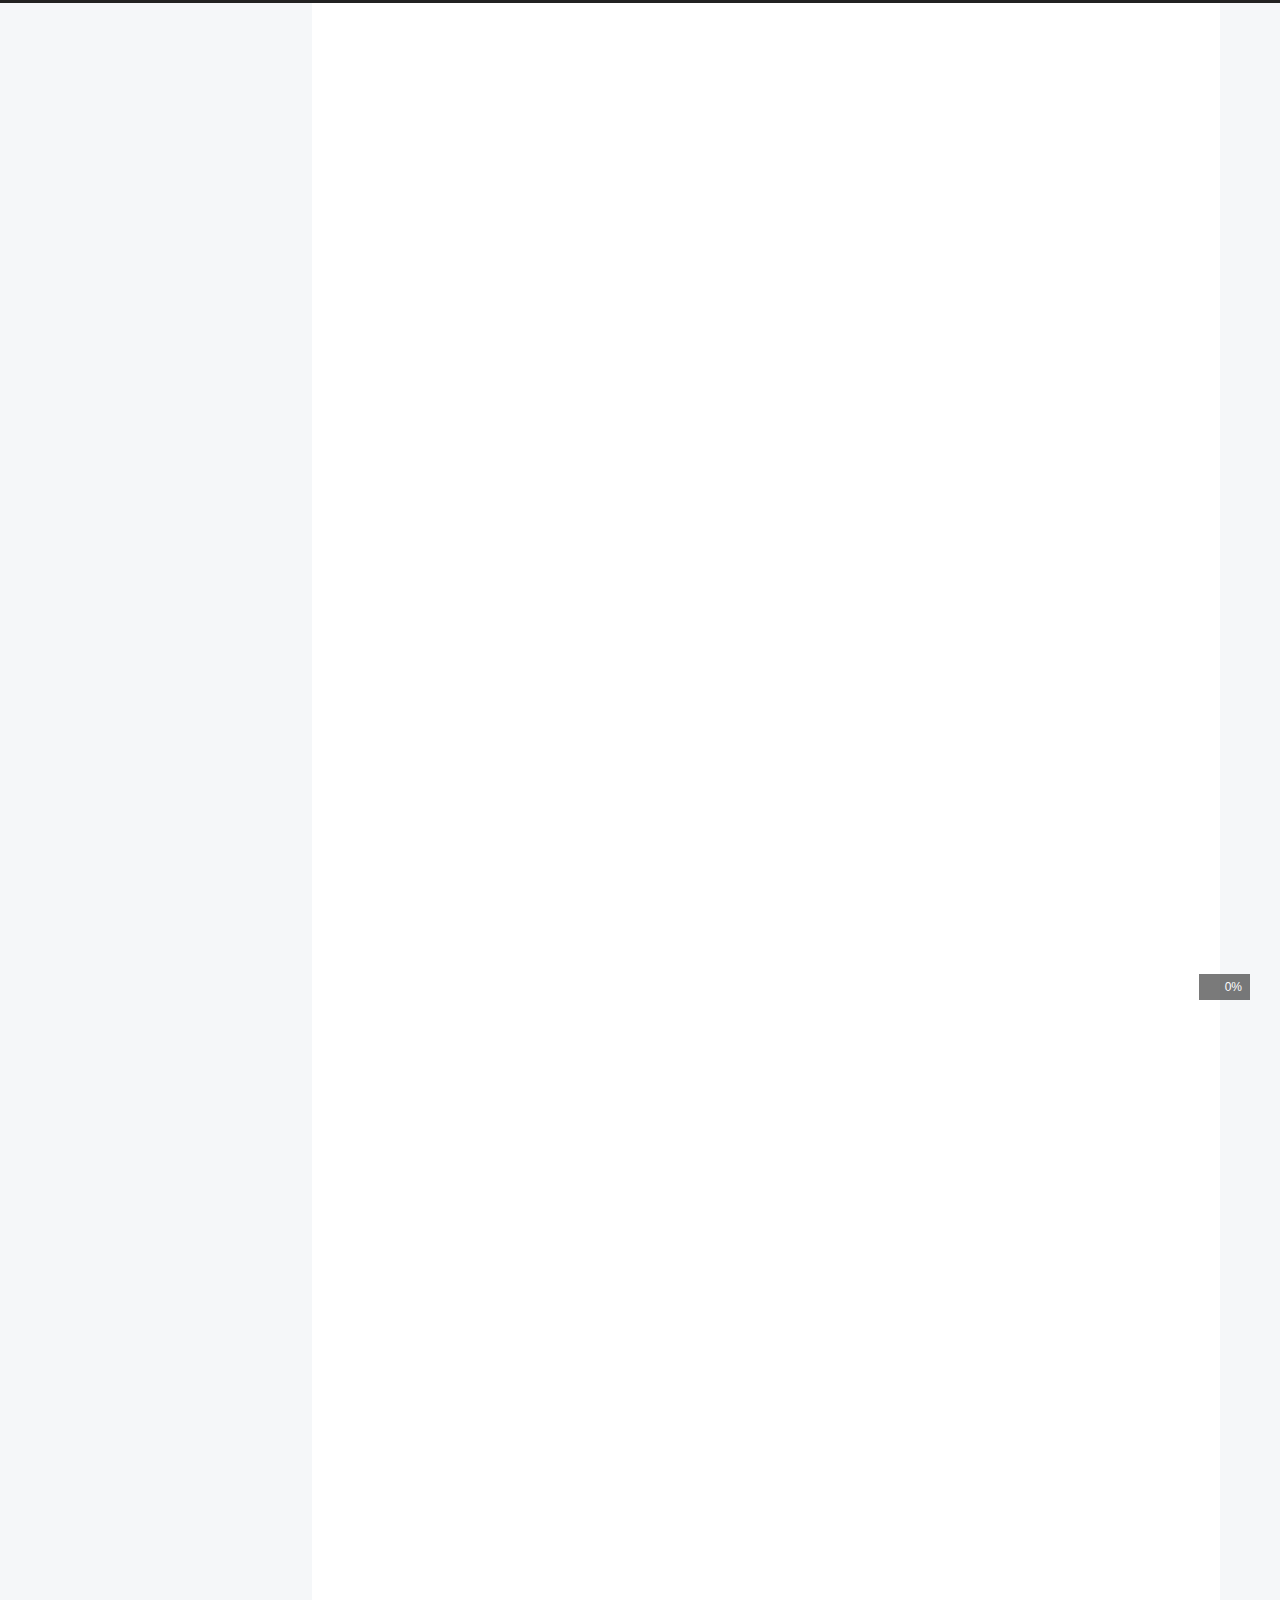
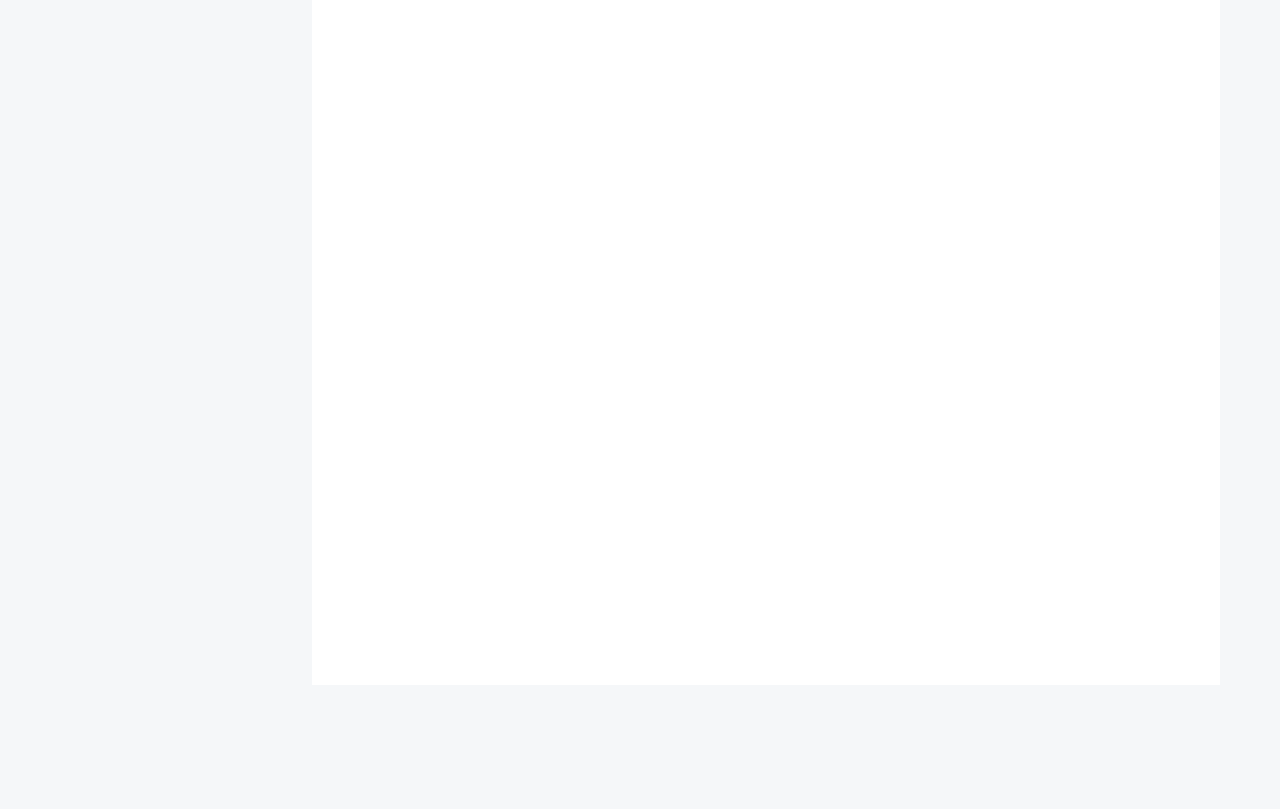
==== index.html @ 9308c9fc "Site updated: 2023-03-11 18:26:38" ====
<!DOCTYPE html>
<html lang="zh-CN">
<head>
  <meta charset="UTF-8">
<meta name="viewport" content="width=device-width">
<meta name="theme-color" content="#222" media="(prefers-color-scheme: light)">
<meta name="theme-color" content="#181D36" media="(prefers-color-scheme: dark)"><meta name="generator" content="Hexo 6.3.0">

  <link rel="apple-touch-icon" sizes="180x180" href="/images/apple-touch-icon-next.png">
  <link rel="icon" type="image/png" sizes="32x32" href="/images/favicon-32x32-next.png">
  <link rel="icon" type="image/png" sizes="16x16" href="/images/favicon-16x16-next.png">
  <link rel="mask-icon" href="/images/logo.svg" color="#222">

<link rel="stylesheet" href="/css/main.css">



<link rel="stylesheet" href="https://cdnjs.cloudflare.com/ajax/libs/font-awesome/6.3.0/css/all.min.css" integrity="sha256-/4UQcSmErDzPCMAiuOiWPVVsNN2s3ZY/NsmXNcj0IFc=" crossorigin="anonymous">
  <link rel="stylesheet" href="https://cdnjs.cloudflare.com/ajax/libs/animate.css/3.1.1/animate.min.css" integrity="sha256-PR7ttpcvz8qrF57fur/yAx1qXMFJeJFiA6pSzWi0OIE=" crossorigin="anonymous">

<script class="next-config" data-name="main" type="application/json">{"hostname":"core.tracade.cn","root":"/","images":"/images","scheme":"Pisces","darkmode":true,"version":"8.15.0","exturl":false,"sidebar":{"position":"left","display":"post","padding":18,"offset":12},"copycode":{"enable":false,"style":null},"bookmark":{"enable":true,"color":"#4361E5","save":"manual"},"mediumzoom":true,"lazyload":false,"pangu":true,"comments":{"style":"tabs","active":null,"storage":true,"lazyload":false,"nav":null},"stickytabs":false,"motion":{"enable":true,"async":false,"transition":{"menu_item":"fadeInDown","post_block":"fadeIn","post_header":"fadeInDown","post_body":"fadeInDown","coll_header":"fadeInLeft","sidebar":"fadeInUp"}},"prism":false,"i18n":{"placeholder":"搜索...","empty":"没有找到任何搜索结果：${query}","hits_time":"找到 ${hits} 个搜索结果（用时 ${time} 毫秒）","hits":"找到 ${hits} 个搜索结果"},"path":"/search.xml","localsearch":{"enable":true,"trigger":"auto","top_n_per_article":1,"unescape":false,"preload":false}}</script><script src="/js/config.js"></script>

    <meta property="og:type" content="website">
<meta property="og:title" content="Traçade 研发团队">
<meta property="og:url" content="https://core.tracade.cn/index.html">
<meta property="og:site_name" content="Traçade 研发团队">
<meta property="og:locale" content="zh_CN">
<meta property="article:author" content="Traçade Inc.">
<meta name="twitter:card" content="summary">


<link rel="canonical" href="https://core.tracade.cn/">



<script class="next-config" data-name="page" type="application/json">{"sidebar":"","isHome":true,"isPost":false,"lang":"zh-CN","comments":"","permalink":"","path":"index.html","title":""}</script>

<script class="next-config" data-name="calendar" type="application/json">""</script>
<title>Traçade 研发团队</title>
  








  <noscript>
    <link rel="stylesheet" href="/css/noscript.css">
  </noscript>
</head>

<body itemscope itemtype="http://schema.org/WebPage" class="use-motion">
  <div class="headband"></div>

  <main class="main">
    <div class="column">
      <header class="header" itemscope itemtype="http://schema.org/WPHeader"><div class="site-brand-container">
  <div class="site-nav-toggle">
    <div class="toggle" aria-label="切换导航栏" role="button">
        <span class="toggle-line"></span>
        <span class="toggle-line"></span>
        <span class="toggle-line"></span>
    </div>
  </div>

  <div class="site-meta">

    <a href="/" class="brand" rel="start">
      <i class="logo-line"></i>
      <h1 class="site-title">Traçade 研发团队</h1>
      <i class="logo-line"></i>
    </a>
      <p class="site-subtitle" itemprop="description">Core in Traçade</p>
      <img class="custom-logo-image" src="/uploads/logo.png" alt="Traçade 研发团队">
  </div>

  <div class="site-nav-right">
    <div class="toggle popup-trigger" aria-label="搜索" role="button">
        <i class="fa fa-search fa-fw fa-lg"></i>
    </div>
  </div>
</div>



<nav class="site-nav">
  <ul class="main-menu menu"><li class="menu-item menu-item-home"><a href="/" rel="section"><i class="fa fa-home fa-fw"></i>首页</a></li><li class="menu-item menu-item-about"><a href="/about/" rel="section"><i class="fa fa-user fa-fw"></i>关于</a></li><li class="menu-item menu-item-tags"><a href="/tags/" rel="section"><i class="fa fa-tags fa-fw"></i>标签</a></li><li class="menu-item menu-item-categories"><a href="/categories/" rel="section"><i class="fa fa-th fa-fw"></i>分类</a></li><li class="menu-item menu-item-archives"><a href="/archives/" rel="section"><i class="fa fa-archive fa-fw"></i>归档</a></li><li class="menu-item menu-item-schedule"><a href="/schedule/" rel="section"><i class="fa fa-calendar fa-fw"></i>日程表</a></li><li class="menu-item menu-item-sitemap"><a href="/sitemap.xml" rel="section"><i class="fa fa-sitemap fa-fw"></i>站点地图</a></li><li class="menu-item menu-item-commonweal"><a href="/404/" rel="section"><i class="fa fa-heartbeat fa-fw"></i>公益 404</a></li>
      <li class="menu-item menu-item-search">
        <a role="button" class="popup-trigger"><i class="fa fa-search fa-fw"></i>搜索
        </a>
      </li>
  </ul>
</nav>



  <div class="search-pop-overlay">
    <div class="popup search-popup"><div class="search-header">
  <span class="search-icon">
    <i class="fa fa-search"></i>
  </span>
  <div class="search-input-container">
    <input autocomplete="off" autocapitalize="off" maxlength="80"
           placeholder="搜索..." spellcheck="false"
           type="search" class="search-input">
  </div>
  <span class="popup-btn-close" role="button">
    <i class="fa fa-times-circle"></i>
  </span>
</div>
<div class="search-result-container no-result">
  <div class="search-result-icon">
    <i class="fa fa-spinner fa-pulse fa-5x"></i>
  </div>
</div>

    </div>
  </div>

</header>
        
  
  <aside class="sidebar">

    <div class="sidebar-inner sidebar-overview-active">
      <ul class="sidebar-nav">
        <li class="sidebar-nav-toc">
          文章目录
        </li>
        <li class="sidebar-nav-overview">
          站点概览
        </li>
      </ul>

      <div class="sidebar-panel-container">
        <!--noindex-->
        <div class="post-toc-wrap sidebar-panel">
        </div>
        <!--/noindex-->

        <div class="site-overview-wrap sidebar-panel">
          <div class="site-author animated" itemprop="author" itemscope itemtype="http://schema.org/Person">
    <img class="site-author-image" itemprop="image" alt="Traçade Inc."
      src="/images/avatar.gif">
  <p class="site-author-name" itemprop="name">Traçade Inc.</p>
  <div class="site-description" itemprop="description"></div>
</div>
<div class="site-state-wrap animated">
  <nav class="site-state">
      <div class="site-state-item site-state-posts">
        <a href="/archives/">
          <span class="site-state-item-count">2</span>
          <span class="site-state-item-name">日志</span>
        </a>
      </div>
      <div class="site-state-item site-state-tags">
        <span class="site-state-item-count">1</span>
        <span class="site-state-item-name">标签</span>
      </div>
  </nav>
</div>
  <div class="links-of-author animated">
      <span class="links-of-author-item">
        <a href="https://github.com/tracade" title="GitHub → https:&#x2F;&#x2F;github.com&#x2F;tracade" rel="noopener me" target="_blank"><i class="fab fa-github fa-fw"></i>GitHub</a>
      </span>
  </div>
  <div class="cc-license animated" itemprop="license">
    <a href="https://creativecommons.org/licenses/by-nc-sa/4.0/" class="cc-opacity" rel="noopener" target="_blank"><img src="https://cdnjs.cloudflare.com/ajax/libs/creativecommons-vocabulary/2020.11.3/assets/license_badges/small/by_nc_sa.svg" alt="Creative Commons"></a>
  </div>

        </div>
      </div>
    </div>

    
    <div class="sidebar-inner sidebar-blogroll">
      <div class="links-of-blogroll animated">
        <div class="links-of-blogroll-title"><i class="fa fa-globe fa-fw"></i>
          链接
        </div>
        <ul class="links-of-blogroll-list">
            <li class="links-of-blogroll-item">
              <a href="https://chat.tracade.cn/" title="https:&#x2F;&#x2F;chat.tracade.cn" rel="noopener" target="_blank">Chat</a>
            </li>
        </ul>
      </div>
    </div>
  </aside>


    </div>

    <div class="main-inner index posts-expand">

    


<div class="post-block">
  
  

  <article itemscope itemtype="http://schema.org/Article" class="post-content" lang="">
    <link itemprop="mainEntityOfPage" href="https://core.tracade.cn/2023/03/11/%E4%BD%A0%E5%A5%BD%E4%B8%96%E7%95%8C/">

    <span hidden itemprop="author" itemscope itemtype="http://schema.org/Person">
      <meta itemprop="image" content="/images/avatar.gif">
      <meta itemprop="name" content="Traçade Inc.">
    </span>

    <span hidden itemprop="publisher" itemscope itemtype="http://schema.org/Organization">
      <meta itemprop="name" content="Traçade 研发团队">
      <meta itemprop="description" content="">
    </span>

    <span hidden itemprop="post" itemscope itemtype="http://schema.org/CreativeWork">
      <meta itemprop="name" content="undefined | Traçade 研发团队">
      <meta itemprop="description" content="">
    </span>
      <header class="post-header">
        <h2 class="post-title" itemprop="name headline">
          <a href="/2023/03/11/%E4%BD%A0%E5%A5%BD%E4%B8%96%E7%95%8C/" class="post-title-link" itemprop="url">你好世界</a>
        </h2>

        <div class="post-meta-container">
          <div class="post-meta">
    <span class="post-meta-item">
      <span class="post-meta-item-icon">
        <i class="far fa-calendar"></i>
      </span>
      <span class="post-meta-item-text">发表于</span>
      

      <time title="创建时间：2023-03-11 17:56:56 / 修改时间：18:01:43" itemprop="dateCreated datePublished" datetime="2023-03-11T17:56:56+08:00">2023-03-11</time>
    </span>

  
    <span class="post-meta-break"></span>
    <span class="post-meta-item" title="本文字数">
      <span class="post-meta-item-icon">
        <i class="far fa-file-word"></i>
      </span>
      <span class="post-meta-item-text">本文字数：</span>
      <span>44</span>
    </span>
    <span class="post-meta-item" title="阅读时长">
      <span class="post-meta-item-icon">
        <i class="far fa-clock"></i>
      </span>
      <span class="post-meta-item-text">阅读时长 &asymp;</span>
      <span>1 分钟</span>
    </span>
</div>

        </div>
      </header>

    
    
    
    <div class="post-body" itemprop="articleBody">
          <h2 id="中文Quick-Start"><a href="#中文Quick-Start" class="headerlink" title="中文Quick Start"></a>中文 Quick Start</h2><h3 id="Create-a-new-post"><a href="#Create-a-new-post" class="headerlink" title="Create a new post"></a>Create a new post</h3><figure class="highlight python"><table><tbody><tr><td class="gutter"><pre><span class="line">1</span><br><span class="line">2</span><br><span class="line">3</span><br></pre></td><td class="code"><pre><span class="line"><span class="keyword">import</span> os</span><br><span class="line"></span><br><span class="line"><span class="built_in">print</span>(<span class="string">'hello world!'</span>)</span><br></pre></td></tr></tbody></table></figure>

<p>More info: <a target="_blank" rel="noopener" href="https://hexo.io/docs/writing.html">Writing</a></p>
<h3 id="Run-server"><a href="#Run-server" class="headerlink" title="Run server"></a>Run server</h3><figure class="highlight bash"><table><tbody><tr><td class="gutter"><pre><span class="line">1</span><br></pre></td><td class="code"><pre><span class="line">$ hexo server</span><br></pre></td></tr></tbody></table></figure>

<p>More info: <a target="_blank" rel="noopener" href="https://hexo.io/docs/server.html">Server</a></p>
<h3 id="Generate-static-files"><a href="#Generate-static-files" class="headerlink" title="Generate static files"></a>Generate static files</h3><figure class="highlight bash"><table><tbody><tr><td class="gutter"><pre><span class="line">1</span><br></pre></td><td class="code"><pre><span class="line">$ hexo generate</span><br></pre></td></tr></tbody></table></figure>

<p>More info: <a target="_blank" rel="noopener" href="https://hexo.io/docs/generating.html">Generating</a></p>
<h3 id="Deploy-to-remote-sites"><a href="#Deploy-to-remote-sites" class="headerlink" title="Deploy to remote sites"></a>Deploy to remote sites</h3><figure class="highlight bash"><table><tbody><tr><td class="gutter"><pre><span class="line">1</span><br></pre></td><td class="code"><pre><span class="line">$ hexo deploy</span><br></pre></td></tr></tbody></table></figure>

<p>More info: <a target="_blank" rel="noopener" href="https://hexo.io/docs/one-command-deployment.html">Deployment</a></p>

      
    </div>

    
    
    

    <footer class="post-footer">
        <div class="post-eof"></div>
      
    </footer>
  </article>
</div>




    


<div class="post-block">
  
  

  <article itemscope itemtype="http://schema.org/Article" class="post-content" lang="">
    <link itemprop="mainEntityOfPage" href="https://core.tracade.cn/2023/03/11/hello-world/">

    <span hidden itemprop="author" itemscope itemtype="http://schema.org/Person">
      <meta itemprop="image" content="/images/avatar.gif">
      <meta itemprop="name" content="Traçade Inc.">
    </span>

    <span hidden itemprop="publisher" itemscope itemtype="http://schema.org/Organization">
      <meta itemprop="name" content="Traçade 研发团队">
      <meta itemprop="description" content="">
    </span>

    <span hidden itemprop="post" itemscope itemtype="http://schema.org/CreativeWork">
      <meta itemprop="name" content="undefined | Traçade 研发团队">
      <meta itemprop="description" content="">
    </span>
      <header class="post-header">
        <h2 class="post-title" itemprop="name headline">
          <a href="/2023/03/11/hello-world/" class="post-title-link" itemprop="url">Hello World</a>
        </h2>

        <div class="post-meta-container">
          <div class="post-meta">
    <span class="post-meta-item">
      <span class="post-meta-item-icon">
        <i class="far fa-calendar"></i>
      </span>
      <span class="post-meta-item-text">发表于</span>

      <time title="创建时间：2023-03-11 16:18:22" itemprop="dateCreated datePublished" datetime="2023-03-11T16:18:22+08:00">2023-03-11</time>
    </span>

  
    <span class="post-meta-break"></span>
    <span class="post-meta-item" title="本文字数">
      <span class="post-meta-item-icon">
        <i class="far fa-file-word"></i>
      </span>
      <span class="post-meta-item-text">本文字数：</span>
      <span>78</span>
    </span>
    <span class="post-meta-item" title="阅读时长">
      <span class="post-meta-item-icon">
        <i class="far fa-clock"></i>
      </span>
      <span class="post-meta-item-text">阅读时长 &asymp;</span>
      <span>1 分钟</span>
    </span>
</div>

        </div>
      </header>

    
    
    
    <div class="post-body" itemprop="articleBody">
          <p>Welcome to <a target="_blank" rel="noopener" href="https://hexo.io/">Hexo</a>! This is your very first post. Check <a target="_blank" rel="noopener" href="https://hexo.io/docs/">documentation</a> for more info. If you get any problems when using Hexo, you can find the answer in <a target="_blank" rel="noopener" href="https://hexo.io/docs/troubleshooting.html">troubleshooting</a> or you can ask me on <a target="_blank" rel="noopener" href="https://github.com/hexojs/hexo/issues">GitHub</a>.</p>
<h2 id="Quick-Start"><a href="#Quick-Start" class="headerlink" title="Quick Start"></a>Quick Start</h2><h3 id="Create-a-new-post"><a href="#Create-a-new-post" class="headerlink" title="Create a new post"></a>Create a new post</h3><figure class="highlight bash"><table><tbody><tr><td class="gutter"><pre><span class="line">1</span><br></pre></td><td class="code"><pre><span class="line">$ hexo new <span class="string">"My New Post"</span></span><br></pre></td></tr></tbody></table></figure>

<p>More info: <a target="_blank" rel="noopener" href="https://hexo.io/docs/writing.html">Writing</a></p>
<h3 id="Run-server"><a href="#Run-server" class="headerlink" title="Run server"></a>Run server</h3><figure class="highlight bash"><table><tbody><tr><td class="gutter"><pre><span class="line">1</span><br></pre></td><td class="code"><pre><span class="line">$ hexo server</span><br></pre></td></tr></tbody></table></figure>

<p>More info: <a target="_blank" rel="noopener" href="https://hexo.io/docs/server.html">Server</a></p>
<h3 id="Generate-static-files"><a href="#Generate-static-files" class="headerlink" title="Generate static files"></a>Generate static files</h3><figure class="highlight bash"><table><tbody><tr><td class="gutter"><pre><span class="line">1</span><br></pre></td><td class="code"><pre><span class="line">$ hexo generate</span><br></pre></td></tr></tbody></table></figure>

<p>More info: <a target="_blank" rel="noopener" href="https://hexo.io/docs/generating.html">Generating</a></p>
<h3 id="Deploy-to-remote-sites"><a href="#Deploy-to-remote-sites" class="headerlink" title="Deploy to remote sites"></a>Deploy to remote sites</h3><figure class="highlight bash"><table><tbody><tr><td class="gutter"><pre><span class="line">1</span><br></pre></td><td class="code"><pre><span class="line">$ hexo deploy</span><br></pre></td></tr></tbody></table></figure>

<p>More info: <a target="_blank" rel="noopener" href="https://hexo.io/docs/one-command-deployment.html">Deployment</a></p>

      
    </div>

    
    
    

    <footer class="post-footer">
        <div class="post-eof"></div>
      
    </footer>
  </article>
</div>





</div>
  </main>

  <footer class="footer">
    <div class="footer-inner">


<div class="copyright">
  &copy; 2022 – 
  <span itemprop="copyrightYear">2023</span>
  <span class="with-love">
    <i class="fa fa-heart"></i>
  </span>
  <span class="author" itemprop="copyrightHolder">Traçade Inc.</span>
</div>
<div class="wordcount">
  <span class="post-meta-item">
    <span class="post-meta-item-icon">
      <i class="fa fa-chart-line"></i>
    </span>
      <span>站点总字数：</span>
    <span title="站点总字数">0k</span>
  </span>
  <span class="post-meta-item">
    <span class="post-meta-item-icon">
      <i class="fa fa-coffee"></i>
    </span>
      <span>站点阅读时长 &asymp;</span>
    <span title="站点阅读时长">1 分钟</span>
  </span>
</div>
  <div class="powered-by">由 <a href="https://hexo.io/" rel="noopener" target="_blank">Hexo</a> & <a href="https://theme-next.js.org/pisces/" rel="noopener" target="_blank">NexT.Pisces</a> 强力驱动
  </div>

    </div>
  </footer>

  
  <div class="back-to-top" role="button" aria-label="返回顶部">
    <i class="fa fa-arrow-up fa-lg"></i>
    <span>0%</span>
  </div>
  <div class="reading-progress-bar"></div>
  <a role="button" class="book-mark-link book-mark-link-fixed"></a>

<noscript>
  <div class="noscript-warning">Theme NexT works best with JavaScript enabled</div>
</noscript>


  
  <script src="https://cdnjs.cloudflare.com/ajax/libs/animejs/3.2.1/anime.min.js" integrity="sha256-XL2inqUJaslATFnHdJOi9GfQ60on8Wx1C2H8DYiN1xY=" crossorigin="anonymous"></script>
  <script src="https://cdnjs.cloudflare.com/ajax/libs/medium-zoom/1.0.8/medium-zoom.min.js" integrity="sha256-7PhEpEWEW0XXQ0k6kQrPKwuoIomz8R8IYyuU1Qew4P8=" crossorigin="anonymous"></script>
  <script src="https://cdnjs.cloudflare.com/ajax/libs/pangu/4.0.7/pangu.min.js" integrity="sha256-j+yj56cdEY2CwkVtGyz18fNybFGpMGJ8JxG3GSyO2+I=" crossorigin="anonymous"></script>
<script src="/js/comments.js"></script><script src="/js/utils.js"></script><script src="/js/motion.js"></script><script src="/js/next-boot.js"></script><script src="/js/bookmark.js"></script>

  <script src="https://cdnjs.cloudflare.com/ajax/libs/hexo-generator-searchdb/1.4.1/search.js" integrity="sha256-1kfA5uHPf65M5cphT2dvymhkuyHPQp5A53EGZOnOLmc=" crossorigin="anonymous"></script>
<script src="/js/third-party/search/local-search.js"></script>

  <script class="next-config" data-name="pdf" type="application/json">{"object_url":{"url":"https://cdnjs.cloudflare.com/ajax/libs/pdfobject/2.2.8/pdfobject.min.js","integrity":"sha256-tu9j5pBilBQrWSDePOOajCUdz6hWsid/lBNzK4KgEPM="},"url":"/lib/pdf/web/viewer.html"}</script>
  <script src="/js/third-party/tags/pdf.js"></script>




  





</body>
</html>
---- css/main.css ----
:root {
  --body-bg-color: #f5f7f9;
  --content-bg-color: #fff;
  --card-bg-color: #f5f5f5;
  --text-color: #555;
  --blockquote-color: #666;
  --link-color: #555;
  --link-hover-color: #222;
  --brand-color: #fff;
  --brand-hover-color: #fff;
  --table-row-odd-bg-color: #f9f9f9;
  --table-row-hover-bg-color: #f5f5f5;
  --menu-item-bg-color: #f5f5f5;
  --theme-color: #222;
  --btn-default-bg: #fff;
  --btn-default-color: #555;
  --btn-default-border-color: #555;
  --btn-default-hover-bg: #222;
  --btn-default-hover-color: #fff;
  --btn-default-hover-border-color: #222;
  --highlight-background: #f3f3f3;
  --highlight-foreground: #444;
  --highlight-gutter-background: #e1e1e1;
  --highlight-gutter-foreground: #555;
  color-scheme: light;
}
@media (prefers-color-scheme: dark) {
  :root {
    --body-bg-color: #282828;
    --content-bg-color: #333;
    --card-bg-color: #555;
    --text-color: #ccc;
    --blockquote-color: #bbb;
    --link-color: #ccc;
    --link-hover-color: #eee;
    --brand-color: #ddd;
    --brand-hover-color: #ddd;
    --table-row-odd-bg-color: #282828;
    --table-row-hover-bg-color: #363636;
    --menu-item-bg-color: #555;
    --theme-color: #181d36;
    --btn-default-bg: #222;
    --btn-default-color: #ccc;
    --btn-default-border-color: #555;
    --btn-default-hover-bg: #666;
    --btn-default-hover-color: #ccc;
    --btn-default-hover-border-color: #666;
    --highlight-background: #1c1b1b;
    --highlight-foreground: #fff;
    --highlight-gutter-background: #323131;
    --highlight-gutter-foreground: #e8e8e8;
    color-scheme: dark;
  }
  img {
    opacity: 0.75;
  }
  img:hover {
    opacity: 0.9;
  }
  iframe {
    color-scheme: light;
  }
}
html {
  line-height: 1.15; /* 1 */
  -webkit-text-size-adjust: 100%; /* 2 */
}
body {
  margin: 0;
}
main {
  display: block;
}
h1 {
  font-size: 2em;
  margin: 0.67em 0;
}
hr {
  box-sizing: content-box; /* 1 */
  height: 0; /* 1 */
  overflow: visible; /* 2 */
}
pre {
  font-family: monospace, monospace; /* 1 */
  font-size: 1em; /* 2 */
}
a {
  background: transparent;
}
abbr[title] {
  border-bottom: none; /* 1 */
  text-decoration: underline; /* 2 */
  text-decoration: underline dotted; /* 2 */
}
b,
strong {
  font-weight: bolder;
}
code,
kbd,
samp {
  font-family: monospace, monospace; /* 1 */
  font-size: 1em; /* 2 */
}
small {
  font-size: 80%;
}
sub,
sup {
  font-size: 75%;
  line-height: 0;
  position: relative;
  vertical-align: baseline;
}
sub {
  bottom: -0.25em;
}
sup {
  top: -0.5em;
}
img {
  border-style: none;
}
button,
input,
optgroup,
select,
textarea {
  font-family: inherit; /* 1 */
  font-size: 100%; /* 1 */
  line-height: 1.15; /* 1 */
  margin: 0; /* 2 */
}
button,
input {
/* 1 */
  overflow: visible;
}
button,
select {
/* 1 */
  text-transform: none;
}
button,
[type='button'],
[type='reset'],
[type='submit'] {
  -webkit-appearance: button;
}
button::-moz-focus-inner,
[type='button']::-moz-focus-inner,
[type='reset']::-moz-focus-inner,
[type='submit']::-moz-focus-inner {
  border-style: none;
  padding: 0;
}
button:-moz-focusring,
[type='button']:-moz-focusring,
[type='reset']:-moz-focusring,
[type='submit']:-moz-focusring {
  outline: 1px dotted ButtonText;
}
fieldset {
  padding: 0.35em 0.75em 0.625em;
}
legend {
  box-sizing: border-box; /* 1 */
  color: inherit; /* 2 */
  display: table; /* 1 */
  max-width: 100%; /* 1 */
  padding: 0; /* 3 */
  white-space: normal; /* 1 */
}
progress {
  vertical-align: baseline;
}
textarea {
  overflow: auto;
}
[type='checkbox'],
[type='radio'] {
  box-sizing: border-box; /* 1 */
  padding: 0; /* 2 */
}
[type='number']::-webkit-inner-spin-button,
[type='number']::-webkit-outer-spin-button {
  height: auto;
}
[type='search'] {
  outline-offset: -2px; /* 2 */
  -webkit-appearance: textfield; /* 1 */
}
[type='search']::-webkit-search-decoration {
  -webkit-appearance: none;
}
::-webkit-file-upload-button {
  font: inherit; /* 2 */
  -webkit-appearance: button; /* 1 */
}
details {
  display: block;
}
summary {
  display: list-item;
}
template {
  display: none;
}
[hidden] {
  display: none;
}
::selection {
  background: #262a30;
  color: #eee;
}
html,
body {
  height: 100%;
}
body {
  background: var(--body-bg-color);
  box-sizing: border-box;
  color: var(--text-color);
  font-family: Lato, 'PingFang SC', 'Microsoft YaHei', sans-serif;
  font-size: 1em;
  line-height: 2;
  min-height: 100%;
  position: relative;
  transition: padding 0.2s ease-in-out;
}
h1,
h2,
h3,
h4,
h5,
h6 {
  font-family: Lato, 'PingFang SC', 'Microsoft YaHei', sans-serif;
  font-weight: bold;
  line-height: 1.5;
  margin: 30px 0 15px;
}
h1 {
  font-size: 1.5em;
}
h2 {
  font-size: 1.375em;
}
h3 {
  font-size: 1.25em;
}
h4 {
  font-size: 1.125em;
}
h5 {
  font-size: 1em;
}
h6 {
  font-size: 0.875em;
}
p {
  margin: 0 0 20px;
}
a {
  border-bottom: 1px solid #999;
  color: var(--link-color);
  cursor: pointer;
  outline: 0;
  text-decoration: none;
  overflow-wrap: break-word;
}
a:hover {
  border-bottom-color: var(--link-hover-color);
  color: var(--link-hover-color);
}
iframe,
img,
video,
embed {
  display: block;
  margin-left: auto;
  margin-right: auto;
  max-width: 100%;
}
hr {
  background-image: repeating-linear-gradient(-45deg, #ddd, #ddd 4px, transparent 4px, transparent 8px);
  border: 0;
  height: 3px;
  margin: 40px 0;
}
blockquote {
  border-left: 4px solid #ddd;
  color: var(--blockquote-color);
  margin: 0;
  padding: 0 15px;
}
blockquote cite::before {
  content: '-';
  padding: 0 5px;
}
dt {
  font-weight: bold;
}
dd {
  margin: 0;
  padding: 0;
}
.table-container {
  overflow: auto;
}
table {
  border-collapse: collapse;
  border-spacing: 0;
  font-size: 0.875em;
  margin: 0 0 20px;
  width: 100%;
}
tbody tr:nth-of-type(odd) {
  background: var(--table-row-odd-bg-color);
}
tbody tr:hover {
  background: var(--table-row-hover-bg-color);
}
caption,
th,
td {
  padding: 8px;
}
th,
td {
  border: 1px solid #ddd;
  border-bottom: 3px solid #ddd;
}
th {
  font-weight: 700;
  padding-bottom: 10px;
}
td {
  border-bottom-width: 1px;
}
.btn {
  background: var(--btn-default-bg);
  border: 2px solid var(--btn-default-border-color);
  border-radius: 2px;
  color: var(--btn-default-color);
  display: inline-block;
  font-size: 0.875em;
  line-height: 2;
  padding: 0 20px;
  transition: background-color 0.2s ease-in-out;
}
.btn:hover {
  background: var(--btn-default-hover-bg);
  border-color: var(--btn-default-hover-border-color);
  color: var(--btn-default-hover-color);
}
.btn + .btn {
  margin: 0 0 8px 8px;
}
.btn .fa-fw {
  text-align: left;
  width: 1.285714285714286em;
}
.toggle {
  line-height: 0;
}
.toggle .toggle-line {
  background: #fff;
  display: block;
  height: 2px;
  left: 0;
  position: relative;
  top: 0;
  transition: all 0.4s;
  width: 100%;
}
.toggle .toggle-line:first-child {
  margin-top: 1px;
}
.toggle .toggle-line:not(:first-child) {
  margin-top: 4px;
}
.toggle.toggle-arrow :first-child {
  left: 50%;
  top: 2px;
  transform: rotate(45deg);
  width: 50%;
}
.toggle.toggle-arrow :last-child {
  left: 50%;
  top: -2px;
  transform: rotate(-45deg);
  width: 50%;
}
.toggle.toggle-close :nth-child(2) {
  opacity: 0;
}
.toggle.toggle-close :first-child {
  top: 6px;
  transform: rotate(45deg);
}
.toggle.toggle-close :last-child {
  top: -6px;
  transform: rotate(-45deg);
}
/*!
  Theme: Default
  Description: Original highlight.js style
  Author: (c) Ivan Sagalaev <maniac@softwaremaniacs.org>
  Maintainer: @highlightjs/core-team
  Website: https://highlightjs.org/
  License: see project LICENSE
  Touched: 2021
*/pre code.hljs{display:block;overflow-x:auto;padding:1em}code.hljs{padding:3px 5px}.hljs{background:#f3f3f3;color:#444}.hljs-comment{color:#697070}.hljs-punctuation,.hljs-tag{color:#444a}.hljs-tag .hljs-attr,.hljs-tag .hljs-name{color:#444}.hljs-attribute,.hljs-doctag,.hljs-keyword,.hljs-meta .hljs-keyword,.hljs-name,.hljs-selector-tag{font-weight:700}.hljs-deletion,.hljs-number,.hljs-quote,.hljs-selector-class,.hljs-selector-id,.hljs-string,.hljs-template-tag,.hljs-type{color:#800}.hljs-section,.hljs-title{color:#800;font-weight:700}.hljs-link,.hljs-operator,.hljs-regexp,.hljs-selector-attr,.hljs-selector-pseudo,.hljs-symbol,.hljs-template-variable,.hljs-variable{color:#ab5656}.hljs-literal{color:#695}.hljs-addition,.hljs-built_in,.hljs-bullet,.hljs-code{color:#397300}.hljs-meta{color:#1f7199}.hljs-meta .hljs-string{color:#38a}.hljs-emphasis{font-style:italic}.hljs-strong{font-weight:700}
@media (prefers-color-scheme: dark) {
pre code.hljs{display:block;overflow-x:auto;padding:1em}code.hljs{padding:3px 5px}/*!
  Theme: StackOverflow Dark
  Description: Dark theme as used on stackoverflow.com
  Author: stackoverflow.com
  Maintainer: @Hirse
  Website: https://github.com/StackExchange/Stacks
  License: MIT
  Updated: 2021-05-15

  Updated for @stackoverflow/stacks v0.64.0
  Code Blocks: /blob/v0.64.0/lib/css/components/_stacks-code-blocks.less
  Colors: /blob/v0.64.0/lib/css/exports/_stacks-constants-colors.less
*/.hljs{color:#fff;background:#1c1b1b}.hljs-subst{color:#fff}.hljs-comment{color:#999}.hljs-attr,.hljs-doctag,.hljs-keyword,.hljs-meta .hljs-keyword,.hljs-section,.hljs-selector-tag{color:#88aece}.hljs-attribute{color:#c59bc1}.hljs-name,.hljs-number,.hljs-quote,.hljs-selector-id,.hljs-template-tag,.hljs-type{color:#f08d49}.hljs-selector-class{color:#88aece}.hljs-link,.hljs-regexp,.hljs-selector-attr,.hljs-string,.hljs-symbol,.hljs-template-variable,.hljs-variable{color:#b5bd68}.hljs-meta,.hljs-selector-pseudo{color:#88aece}.hljs-built_in,.hljs-literal,.hljs-title{color:#f08d49}.hljs-bullet,.hljs-code{color:#ccc}.hljs-meta .hljs-string{color:#b5bd68}.hljs-deletion{color:#de7176}.hljs-addition{color:#76c490}.hljs-emphasis{font-style:italic}.hljs-strong{font-weight:700}
}
code,
kbd,
figure.highlight,
pre {
  background: var(--highlight-background);
  color: var(--highlight-foreground);
}
figure.highlight,
pre {
  line-height: 1.6;
  margin: 0 auto 20px;
}
figure.highlight figcaption,
pre .caption,
pre figcaption {
  background: var(--highlight-gutter-background);
  color: var(--highlight-foreground);
  display: flow-root;
  font-size: 0.875em;
  line-height: 1.2;
  padding: 0.5em;
}
figure.highlight figcaption a,
pre .caption a,
pre figcaption a {
  color: var(--highlight-foreground);
  float: right;
}
figure.highlight figcaption a:hover,
pre .caption a:hover,
pre figcaption a:hover {
  border-bottom-color: var(--highlight-foreground);
}
pre,
code {
  font-family: consolas, Menlo, monospace, 'PingFang SC', 'Microsoft YaHei';
}
code {
  border-radius: 3px;
  font-size: 0.875em;
  padding: 2px 4px;
  overflow-wrap: break-word;
}
kbd {
  border: 2px solid #ccc;
  border-radius: 0.2em;
  box-shadow: 0.1em 0.1em 0.2em rgba(0,0,0,0.1);
  font-family: inherit;
  padding: 0.1em 0.3em;
  white-space: nowrap;
}
figure.highlight {
  overflow: auto;
  position: relative;
}
figure.highlight pre {
  border: 0;
  margin: 0;
  padding: 10px 0;
}
figure.highlight table {
  border: 0;
  margin: 0;
  width: auto;
}
figure.highlight td {
  border: 0;
  padding: 0;
}
figure.highlight .gutter {
  -moz-user-select: none;
  -ms-user-select: none;
  -webkit-user-select: none;
  user-select: none;
}
figure.highlight .gutter pre {
  background: var(--highlight-gutter-background);
  color: var(--highlight-gutter-foreground);
  padding-left: 10px;
  padding-right: 10px;
  text-align: right;
}
figure.highlight .code pre {
  padding-left: 10px;
  width: 100%;
}
figure.highlight .marked {
  background: rgba(0,0,0,0.3);
}
pre .caption,
pre figcaption {
  margin-bottom: 10px;
}
.gist table {
  width: auto;
}
.gist table td {
  border: 0;
}
pre {
  overflow: auto;
  padding: 10px;
  position: relative;
}
pre code {
  background: none;
  padding: 0;
  text-shadow: none;
}
.blockquote-center {
  border-left: 0;
  margin: 40px 0;
  padding: 0;
  position: relative;
  text-align: center;
}
.blockquote-center::before,
.blockquote-center::after {
  left: 0;
  line-height: 1;
  opacity: 0.6;
  position: absolute;
  width: 100%;
}
.blockquote-center::before {
  border-top: 1px solid #ccc;
  text-align: left;
  top: -20px;
  content: '\f10d';
  font-family: 'Font Awesome 6 Free';
  font-weight: 900;
}
.blockquote-center::after {
  border-bottom: 1px solid #ccc;
  bottom: -20px;
  text-align: right;
  content: '\f10e';
  font-family: 'Font Awesome 6 Free';
  font-weight: 900;
}
.blockquote-center p,
.blockquote-center div {
  text-align: center;
}
.group-picture {
  margin-bottom: 20px;
}
.group-picture .group-picture-row {
  display: flex;
  gap: 3px;
  margin-bottom: 3px;
}
.group-picture .group-picture-column {
  flex: 1;
}
.group-picture .group-picture-column img {
  height: 100%;
  margin: 0;
  object-fit: cover;
  width: 100%;
}
.post-body .label {
  color: #555;
  padding: 0 2px;
}
.post-body .label.default {
  background: #f0f0f0;
}
.post-body .label.primary {
  background: #efe6f7;
}
.post-body .label.info {
  background: #e5f2f8;
}
.post-body .label.success {
  background: #e7f4e9;
}
.post-body .label.warning {
  background: #fcf6e1;
}
.post-body .label.danger {
  background: #fae8eb;
}
.post-body .link-grid {
  display: grid;
  grid-gap: 1.5rem;
  gap: 1.5rem;
  grid-template-columns: 1fr 1fr;
  margin-bottom: 20px;
  padding: 1rem;
}
@media (max-width: 767px) {
  .post-body .link-grid {
    grid-template-columns: 1fr;
  }
}
.post-body .link-grid .link-grid-container {
  border: solid #ddd;
  box-shadow: 1rem 1rem 0.5rem rgba(0,0,0,0.5);
  min-height: 5rem;
  min-width: 0;
  padding: 0.5rem;
  position: relative;
  transition: background 0.3s;
}
.post-body .link-grid .link-grid-container:hover {
  animation: next-shake 0.5s;
  background: var(--card-bg-color);
}
.post-body .link-grid .link-grid-container:active {
  box-shadow: 0.5rem 0.5rem 0.25rem rgba(0,0,0,0.5);
  transform: translate(0.2rem, 0.2rem);
}
.post-body .link-grid .link-grid-container .link-grid-image {
  border: 1px solid #ddd;
  border-radius: 50%;
  box-sizing: border-box;
  height: 5rem;
  padding: 3px;
  position: absolute;
  width: 5rem;
}
.post-body .link-grid .link-grid-container p {
  margin: 0 1rem 0 6rem;
}
.post-body .link-grid .link-grid-container p:first-of-type {
  font-size: 1.2em;
}
.post-body .link-grid .link-grid-container p:last-of-type {
  font-size: 0.8em;
  line-height: 1.3rem;
  opacity: 0.7;
}
.post-body .link-grid .link-grid-container a {
  border: 0;
  height: 100%;
  left: 0;
  position: absolute;
  top: 0;
  width: 100%;
}
@keyframes next-shake {
  0% {
    transform: translate(1pt, 1pt) rotate(0deg);
  }
  10% {
    transform: translate(-1pt, -2pt) rotate(-1deg);
  }
  20% {
    transform: translate(-3pt, 0pt) rotate(1deg);
  }
  30% {
    transform: translate(3pt, 2pt) rotate(0deg);
  }
  40% {
    transform: translate(1pt, -1pt) rotate(1deg);
  }
  50% {
    transform: translate(-1pt, 2pt) rotate(-1deg);
  }
  60% {
    transform: translate(-3pt, 1pt) rotate(0deg);
  }
  70% {
    transform: translate(3pt, 1pt) rotate(-1deg);
  }
  80% {
    transform: translate(-1pt, -1pt) rotate(1deg);
  }
  90% {
    transform: translate(1pt, 2pt) rotate(0deg);
  }
  100% {
    transform: translate(1pt, -2pt) rotate(-1deg);
  }
}
.post-body .note {
  border-radius: 3px;
  margin-bottom: 20px;
  padding: 1em;
  position: relative;
  border: 1px solid #eee;
  border-left-width: 5px;
}
.post-body .note summary {
  cursor: pointer;
  outline: 0;
}
.post-body .note summary p {
  display: inline;
}
.post-body .note h2,
.post-body .note h3,
.post-body .note h4,
.post-body .note h5,
.post-body .note h6 {
  border-bottom: initial;
  margin: 0;
  padding-top: 0;
}
.post-body .note :first-child {
  margin-top: 0;
}
.post-body .note :last-child {
  margin-bottom: 0;
}
.post-body .note.default {
  border-left-color: #777;
}
.post-body .note.default h2,
.post-body .note.default h3,
.post-body .note.default h4,
.post-body .note.default h5,
.post-body .note.default h6 {
  color: #777;
}
.post-body .note.primary {
  border-left-color: #6f42c1;
}
.post-body .note.primary h2,
.post-body .note.primary h3,
.post-body .note.primary h4,
.post-body .note.primary h5,
.post-body .note.primary h6 {
  color: #6f42c1;
}
.post-body .note.info {
  border-left-color: #428bca;
}
.post-body .note.info h2,
.post-body .note.info h3,
.post-body .note.info h4,
.post-body .note.info h5,
.post-body .note.info h6 {
  color: #428bca;
}
.post-body .note.success {
  border-left-color: #5cb85c;
}
.post-body .note.success h2,
.post-body .note.success h3,
.post-body .note.success h4,
.post-body .note.success h5,
.post-body .note.success h6 {
  color: #5cb85c;
}
.post-body .note.warning {
  border-left-color: #f0ad4e;
}
.post-body .note.warning h2,
.post-body .note.warning h3,
.post-body .note.warning h4,
.post-body .note.warning h5,
.post-body .note.warning h6 {
  color: #f0ad4e;
}
.post-body .note.danger {
  border-left-color: #d9534f;
}
.post-body .note.danger h2,
.post-body .note.danger h3,
.post-body .note.danger h4,
.post-body .note.danger h5,
.post-body .note.danger h6 {
  color: #d9534f;
}
.pdfobject-container iframe,
.pdfobject-container embed {
  height: 500px;
  width: 100%;
}
.post-body .tabs {
  margin-bottom: 20px;
}
.post-body .tabs,
.tabs-comment {
  padding-top: 10px;
}
.post-body .tabs ul.nav-tabs,
.tabs-comment ul.nav-tabs {
  background: var(--content-bg-color);
  display: flex;
  display: flex;
  flex-wrap: wrap;
  justify-content: center;
  margin: 0;
  padding: 0;
  position: -webkit-sticky;
  position: sticky;
  top: 0;
  z-index: 5;
}
@media (max-width: 413px) {
  .post-body .tabs ul.nav-tabs,
  .tabs-comment ul.nav-tabs {
    display: block;
    margin-bottom: 5px;
  }
}
.post-body .tabs ul.nav-tabs li.tab,
.tabs-comment ul.nav-tabs li.tab {
  border-bottom: 1px solid #ddd;
  border-left: 1px solid transparent;
  border-right: 1px solid transparent;
  border-radius: 0 0 0 0;
  border-top: 3px solid transparent;
  flex-grow: 1;
  list-style-type: none;
}
@media (max-width: 413px) {
  .post-body .tabs ul.nav-tabs li.tab,
  .tabs-comment ul.nav-tabs li.tab {
    border-bottom: 1px solid transparent;
    border-left: 3px solid transparent;
    border-right: 1px solid transparent;
    border-top: 1px solid transparent;
  }
}
@media (max-width: 413px) {
  .post-body .tabs ul.nav-tabs li.tab,
  .tabs-comment ul.nav-tabs li.tab {
    border-radius: 0;
  }
}
.post-body .tabs ul.nav-tabs li.tab a,
.tabs-comment ul.nav-tabs li.tab a {
  border-bottom: initial;
  display: block;
  line-height: 1.8;
  padding: 0.25em 0.75em;
  text-align: center;
  transition: all 0.2s ease-out;
}
.post-body .tabs ul.nav-tabs li.tab a i,
.tabs-comment ul.nav-tabs li.tab a i {
  width: 1.285714285714286em;
}
.post-body .tabs ul.nav-tabs li.tab.active,
.tabs-comment ul.nav-tabs li.tab.active {
  border-bottom-color: transparent;
  border-left-color: #ddd;
  border-right-color: #ddd;
  border-top-color: #fc6423;
}
@media (max-width: 413px) {
  .post-body .tabs ul.nav-tabs li.tab.active,
  .tabs-comment ul.nav-tabs li.tab.active {
    border-bottom-color: #ddd;
    border-left-color: #fc6423;
    border-right-color: #ddd;
    border-top-color: #ddd;
  }
}
.post-body .tabs ul.nav-tabs li.tab.active a,
.tabs-comment ul.nav-tabs li.tab.active a {
  cursor: default;
}
.post-body .tabs .tab-content,
.tabs-comment .tab-content {
  border: 1px solid #ddd;
  border-radius: 0 0 0 0;
  border-top-color: transparent;
}
@media (max-width: 413px) {
  .post-body .tabs .tab-content,
  .tabs-comment .tab-content {
    border-radius: 0;
    border-top-color: #ddd;
  }
}
.post-body .tabs .tab-content .tab-pane,
.tabs-comment .tab-content .tab-pane {
  padding: 20px 20px 0;
}
.post-body .tabs .tab-content .tab-pane:not(.active),
.tabs-comment .tab-content .tab-pane:not(.active) {
  display: none;
}
.pagination .prev,
.pagination .next,
.pagination .page-number,
.pagination .space {
  display: inline-block;
  margin: -1px 10px 0;
  padding: 0 10px;
}
@media (max-width: 767px) {
  .pagination .prev,
  .pagination .next,
  .pagination .page-number,
  .pagination .space {
    margin: 0 5px;
  }
}
.pagination .page-number.current {
  background: #ccc;
  border-color: #ccc;
  color: var(--content-bg-color);
}
.pagination {
  border-top: 1px solid #eee;
  margin: 120px 0 0;
  text-align: center;
}
.pagination .prev,
.pagination .next,
.pagination .page-number {
  border-bottom: 0;
  border-top: 1px solid #eee;
  transition: border-color 0.2s ease-in-out;
}
.pagination .prev:hover,
.pagination .next:hover,
.pagination .page-number:hover {
  border-top-color: var(--link-hover-color);
}
@media (max-width: 767px) {
  .pagination {
    border-top: 0;
  }
  .pagination .prev,
  .pagination .next,
  .pagination .page-number {
    border-bottom: 1px solid #eee;
    border-top: 0;
  }
  .pagination .prev:hover,
  .pagination .next:hover,
  .pagination .page-number:hover {
    border-bottom-color: var(--link-hover-color);
  }
}
.pagination .space {
  margin: 0;
  padding: 0;
}
.comments {
  margin-top: 60px;
  overflow: hidden;
}
.comment-button-group {
  display: flex;
  display: flex;
  flex-wrap: wrap;
  justify-content: center;
  justify-content: center;
  margin: 1em 0;
}
.comment-button-group .comment-button {
  margin: 0.1em 0.2em;
}
.comment-button-group .comment-button.active {
  background: var(--btn-default-hover-bg);
  border-color: var(--btn-default-hover-border-color);
  color: var(--btn-default-hover-color);
}
.comment-position {
  display: none;
}
.comment-position.active {
  display: block;
}
.tabs-comment {
  margin-top: 4em;
  padding-top: 0;
}
.tabs-comment .comments {
  margin-top: 0;
  padding-top: 0;
}
.headband {
  background: var(--theme-color);
  height: 3px;
}
@media (max-width: 991px) {
  .headband {
    display: none;
  }
}
.site-brand-container {
  display: flex;
  flex-shrink: 0;
  padding: 0 10px;
}
.use-motion .column,
.use-motion .site-brand-container .toggle {
  opacity: 0;
}
.site-meta {
  flex-grow: 1;
  text-align: center;
}
@media (max-width: 767px) {
  .site-meta {
    text-align: center;
  }
}
.custom-logo-image {
  margin-top: 20px;
}
@media (max-width: 991px) {
  .custom-logo-image {
    display: none;
  }
}
.brand {
  border-bottom: 0;
  color: var(--brand-color);
  display: inline-block;
  padding: 0;
}
.brand:hover {
  color: var(--brand-hover-color);
}
.site-title {
  font-family: Lato, 'PingFang SC', 'Microsoft YaHei', sans-serif;
  font-size: 1.375em;
  font-weight: normal;
  line-height: 1.5;
  margin: 0;
}
.site-subtitle {
  color: #ddd;
  font-size: 0.8125em;
  margin: 10px 10px 0;
}
.use-motion .site-title,
.use-motion .site-subtitle,
.use-motion .custom-logo-image {
  opacity: 0;
  position: relative;
  top: -10px;
}
.site-nav-toggle,
.site-nav-right {
  display: none;
}
@media (max-width: 767px) {
  .site-nav-toggle,
  .site-nav-right {
    display: flex;
    flex-direction: column;
    justify-content: center;
  }
}
.site-nav-toggle .toggle,
.site-nav-right .toggle {
  color: var(--text-color);
  padding: 10px;
  width: 22px;
}
.site-nav-toggle .toggle .toggle-line,
.site-nav-right .toggle .toggle-line {
  background: var(--text-color);
  border-radius: 1px;
}
@media (max-width: 767px) {
  .site-nav {
    --scroll-height: 0;
    height: 0;
    overflow: hidden;
    transition: 0.2s ease-in-out;
    transition-property: height, visibility;
    visibility: hidden;
  }
  body:not(.site-nav-on) .site-nav .animated {
    animation: none;
  }
  body.site-nav-on .site-nav {
    height: var(--scroll-height);
    visibility: unset;
  }
}
.menu {
  margin: 0;
  padding: 1em 0;
  text-align: center;
}
.menu-item {
  display: inline-block;
  list-style: none;
  margin: 0 10px;
}
@media (max-width: 767px) {
  .menu-item {
    display: block;
    margin-top: 10px;
  }
  .menu-item.menu-item-search {
    display: none;
  }
}
.menu-item a {
  border-bottom: 0;
  display: block;
  font-size: 0.8125em;
  transition: border-color 0.2s ease-in-out;
}
.menu-item a:hover,
.menu-item a.menu-item-active {
  background: var(--menu-item-bg-color);
}
.menu-item .fa,
.menu-item .fab,
.menu-item .far,
.menu-item .fas {
  margin-right: 8px;
}
.menu-item .badge {
  display: inline-block;
  font-weight: bold;
  line-height: 1;
  margin-left: 0.35em;
  margin-top: 0.35em;
  text-align: center;
  white-space: nowrap;
}
@media (max-width: 767px) {
  .menu-item .badge {
    float: right;
    margin-left: 0;
  }
}
.use-motion .menu-item {
  visibility: hidden;
}
.book-mark-link {
  border-bottom: 0;
  position: fixed;
  top: -10px;
  transition: top 0.3s;
  right: 30px;
}
@media (max-width: 991px) {
  .book-mark-link {
    right: 20px;
  }
}
@media (max-width: 991px) {
  .book-mark-link {
    display: none;
  }
}
.book-mark-link::before {
  color: #4361e5;
  font-size: 32px;
  line-height: 1;
  content: '\f02e';
  font-family: 'Font Awesome 6 Free';
  font-weight: 900;
}
.book-mark-link:hover,
.book-mark-link-fixed {
  top: -2px;
}
.sidebar-inner {
  color: #999;
  padding: 18px 10px;
  text-align: center;
  display: flex;
  flex-direction: column;
  justify-content: center;
}
.cc-license .cc-opacity {
  border-bottom: 0;
  opacity: 0.7;
}
.cc-license .cc-opacity:hover {
  opacity: 0.9;
}
.cc-license img {
  display: inline-block;
}
.site-author-image {
  border: 1px solid #eee;
  max-width: 120px;
  padding: 2px;
  border-radius: 50%;
}
.site-author-name {
  color: var(--text-color);
  font-weight: 600;
  margin: 0;
}
.site-description {
  color: #999;
  font-size: 0.8125em;
  margin-top: 0;
}
.links-of-author a {
  font-size: 0.8125em;
}
.links-of-author .fa,
.links-of-author .fab,
.links-of-author .far,
.links-of-author .fas {
  margin-right: 2px;
}
.sidebar .sidebar-button:not(:first-child) {
  margin-top: 15px;
}
.sidebar .sidebar-button button {
  background: transparent;
  color: #fc6423;
  cursor: pointer;
  line-height: 2;
  padding: 0 15px;
  border: 1px solid #fc6423;
  border-radius: 4px;
}
.sidebar .sidebar-button button:hover {
  background: #fc6423;
  color: #fff;
}
.sidebar .sidebar-button button .fa,
.sidebar .sidebar-button button .fab,
.sidebar .sidebar-button button .far,
.sidebar .sidebar-button button .fas {
  margin-right: 5px;
}
.links-of-blogroll {
  font-size: 0.8125em;
}
.links-of-blogroll-title {
  font-size: 0.875em;
  font-weight: 600;
}
.links-of-blogroll-list {
  list-style: none;
  margin: 0;
  padding: 0;
}
.sidebar-nav {
  font-size: 0.875em;
  height: 0;
  margin: 0;
  overflow: hidden;
  padding-left: 0;
  pointer-events: none;
  transition: 0.2s ease-in-out;
  transition-property: height, visibility;
  visibility: hidden;
}
.sidebar-nav-active .sidebar-nav {
  height: calc(2em + 1px);
  pointer-events: unset;
  visibility: unset;
}
.sidebar-nav li {
  border-bottom: 1px solid transparent;
  color: var(--text-color);
  cursor: pointer;
  display: inline-block;
  transition: 0.2s ease-in-out;
  transition-property: border-bottom-color, color;
}
.sidebar-nav li.sidebar-nav-overview {
  margin-left: 10px;
}
.sidebar-nav li:hover {
  color: #fc6423;
}
.sidebar-toc-active .sidebar-nav-toc,
.sidebar-overview-active .sidebar-nav-overview {
  border-bottom-color: #fc6423;
  color: #fc6423;
  transition-delay: 0.2s;
}
.sidebar-toc-active .sidebar-nav-toc:hover,
.sidebar-overview-active .sidebar-nav-overview:hover {
  color: #fc6423;
}
.sidebar-panel-container {
  align-items: start;
  display: grid;
  flex: 1;
  overflow-x: hidden;
  overflow-y: auto;
  padding-top: 0;
  transition: padding-top 0.2s ease-in-out;
}
.sidebar-nav-active .sidebar-panel-container {
  padding-top: 20px;
}
.sidebar-panel {
  animation: deactivate-sidebar-panel 0.2s ease-in-out;
  grid-area: 1/1;
  height: 0;
  opacity: 0;
  overflow: hidden;
  pointer-events: none;
  transform: translateY(0);
  transition: 0.2s ease-in-out;
  transition-delay: 0s;
  transition-property: opacity, transform, visibility;
  visibility: hidden;
}
.sidebar-nav-active .sidebar-panel,
.sidebar-overview-active .sidebar-panel.post-toc-wrap {
  transform: translateY(-20px);
}
.sidebar-overview-active:not(.sidebar-nav-active) .sidebar-panel.post-toc-wrap {
  transition-delay: 0s, 0.2s, 0s;
}
.sidebar-overview-active .sidebar-panel.site-overview-wrap,
.sidebar-toc-active .sidebar-panel.post-toc-wrap {
  animation-name: activate-sidebar-panel;
  height: auto;
  opacity: 1;
  pointer-events: unset;
  transform: translateY(0);
  transition-delay: 0.2s, 0.2s, 0s;
  visibility: unset;
}
.sidebar-panel.site-overview-wrap {
  display: flex;
  flex-direction: column;
  justify-content: center;
  gap: 10px;
  justify-content: flex-start;
}
@keyframes deactivate-sidebar-panel {
  from {
    height: var(--inactive-panel-height, 0);
  }
  to {
    height: var(--active-panel-height, 0);
  }
}
@keyframes activate-sidebar-panel {
  from {
    height: var(--inactive-panel-height, auto);
  }
  to {
    height: var(--active-panel-height, auto);
  }
}
.sidebar-toggle {
  bottom: 61px;
  height: 16px;
  padding: 5px;
  width: 16px;
  background: #222;
  cursor: pointer;
  opacity: 0.6;
  position: fixed;
  z-index: 30;
  right: 30px;
}
@media (max-width: 991px) {
  .sidebar-toggle {
    right: 20px;
  }
}
.sidebar-toggle:hover {
  opacity: 0.8;
}
@media (max-width: 991px) {
  .sidebar-toggle {
    opacity: 0.8;
  }
}
.sidebar-toggle:hover .toggle-line {
  background: #fc6423;
}
@media (any-hover: hover) {
  body:not(.sidebar-active) .sidebar-toggle:hover :first-child {
    left: 50%;
    top: 2px;
    transform: rotate(45deg);
    width: 50%;
  }
  body:not(.sidebar-active) .sidebar-toggle:hover :last-child {
    left: 50%;
    top: -2px;
    transform: rotate(-45deg);
    width: 50%;
  }
}
.sidebar-active .sidebar-toggle :nth-child(2) {
  opacity: 0;
}
.sidebar-active .sidebar-toggle :first-child {
  top: 6px;
  transform: rotate(45deg);
}
.sidebar-active .sidebar-toggle :last-child {
  top: -6px;
  transform: rotate(-45deg);
}
.post-toc {
  font-size: 0.875em;
}
.post-toc ol {
  list-style: none;
  margin: 0;
  padding: 0 2px 0 10px;
  text-align: left;
}
.post-toc ol > :last-child {
  margin-bottom: 5px;
}
.post-toc ol > ol {
  padding-left: 0;
}
.post-toc ol a {
  transition: all 0.2s ease-in-out;
}
.post-toc .nav-item {
  line-height: 1.8;
  overflow: hidden;
  text-overflow: ellipsis;
  white-space: nowrap;
}
.post-toc .nav .nav-child {
  --height: 0;
  height: 0;
  opacity: 0;
  overflow: hidden;
  transition-property: height, opacity, visibility;
  transition: 0.2s ease-in-out;
  visibility: hidden;
}
.post-toc .nav .active > .nav-child {
  height: var(--height, auto);
  opacity: 1;
  visibility: unset;
}
.post-toc .nav .active > a {
  border-bottom-color: #fc6423;
  color: #fc6423;
}
.post-toc .nav .active-current > a {
  color: #fc6423;
}
.post-toc .nav .active-current > a:hover {
  color: #fc6423;
}
.site-state {
  display: flex;
  flex-wrap: wrap;
  justify-content: center;
  line-height: 1.4;
}
.site-state-item {
  padding: 0 15px;
}
.site-state-item a {
  border-bottom: 0;
  display: block;
}
.site-state-item-count {
  display: block;
  font-size: 1em;
  font-weight: 600;
}
.site-state-item-name {
  color: #999;
  font-size: 0.8125em;
}
.sidebar-post-related {
  font-size: 0.8125em;
  padding: 18px 0 0 0;
}
.popular-posts {
  margin: 0;
  padding: 1em 0;
  text-align: left;
}
.popular-posts .popular-posts-item {
  display: block;
}
.popular-posts .popular-posts-item .popular-posts-link {
  border-bottom: 0;
  display: block;
  padding: 5px 20px;
  transition: background 0.2s ease-in-out;
}
.popular-posts .popular-posts-item .popular-posts-link:hover {
  background: var(--menu-item-bg-color);
}
.popular-posts .popular-posts-item .popular-posts-time {
  color: #999;
}
.footer {
  color: #999;
  font-size: 0.875em;
  padding: 20px 0;
}
.footer.footer-fixed {
  bottom: 0;
  left: 0;
  position: absolute;
  right: 0;
}
.footer-inner {
  box-sizing: border-box;
  text-align: center;
  display: flex;
  flex-direction: column;
  justify-content: center;
  margin: 0 auto;
  width: calc(100% - 20px);
}
@media (max-width: 767px) {
  .footer-inner {
    width: auto;
  }
}
@media (min-width: 1200px) {
  .footer-inner {
    width: 1160px;
  }
}
@media (min-width: 1600px) {
  .footer-inner {
    width: 73%;
  }
}
.use-motion .footer {
  opacity: 0;
}
.languages {
  display: inline-block;
  font-size: 1.125em;
  position: relative;
}
.languages .lang-select-label span {
  margin: 0 0.5em;
}
.languages .lang-select {
  height: 100%;
  left: 0;
  opacity: 0;
  position: absolute;
  top: 0;
  width: 100%;
}
.with-love {
  color: #4361e5;
  display: inline-block;
  margin: 0 5px;
}
@keyframes icon-animate {
  0%, 100% {
    transform: scale(1);
  }
  10%, 30% {
    transform: scale(0.9);
  }
  20%, 40%, 60%, 80% {
    transform: scale(1.1);
  }
  50%, 70% {
    transform: scale(1.1);
  }
}
.back-to-top {
  font-size: 12px;
  align-items: center;
  bottom: -100px;
  color: #fff;
  display: flex;
  height: 26px;
  transition: bottom 0.2s ease-in-out;
  background: #222;
  cursor: pointer;
  opacity: 0.6;
  position: fixed;
  z-index: 30;
  right: 30px;
}
.back-to-top span {
  margin-right: 8px;
}
.back-to-top .fa {
  text-align: center;
  width: 26px;
}
@media (max-width: 991px) {
  .back-to-top {
    right: 20px;
  }
}
.back-to-top:hover {
  opacity: 0.8;
}
@media (max-width: 991px) {
  .back-to-top {
    opacity: 0.8;
  }
}
.back-to-top:hover {
  color: #fc6423;
}
.back-to-top.back-to-top-on {
  bottom: 30px;
}
.reading-progress-bar {
  --progress: 0;
  background: #617fea;
  height: 3px;
  position: fixed;
  z-index: 50;
  width: var(--progress);
  left: 0;
  top: 0;
}
.rtl.post-body p,
.rtl.post-body a,
.rtl.post-body h1,
.rtl.post-body h2,
.rtl.post-body h3,
.rtl.post-body h4,
.rtl.post-body h5,
.rtl.post-body h6,
.rtl.post-body li,
.rtl.post-body ul,
.rtl.post-body ol {
  direction: rtl;
  font-family: UKIJ Ekran;
}
.rtl.post-title {
  font-family: UKIJ Ekran;
}
.post-button {
  margin-top: 40px;
  text-align: center;
}
.use-motion .post-block,
.use-motion .pagination,
.use-motion .comments {
  visibility: hidden;
}
.use-motion .post-header {
  visibility: hidden;
}
.use-motion .post-body {
  visibility: hidden;
}
.use-motion .collection-header {
  visibility: hidden;
}
.posts-collapse .post-content {
  margin-bottom: 35px;
  margin-left: 35px;
  position: relative;
}
@media (max-width: 767px) {
  .posts-collapse .post-content {
    margin-left: 0;
    margin-right: 0;
  }
}
.posts-collapse .post-content .collection-title {
  font-size: 1.125em;
  position: relative;
}
.posts-collapse .post-content .collection-title::before {
  background: #999;
  border: 1px solid #fff;
  margin-left: -6px;
  margin-top: -4px;
  position: absolute;
  top: 50%;
  border-radius: 50%;
  content: ' ';
  height: 10px;
  width: 10px;
}
.posts-collapse .post-content .collection-year {
  font-size: 1.5em;
  font-weight: bold;
  margin: 60px 0;
  position: relative;
}
.posts-collapse .post-content .collection-year::before {
  background: #bbb;
  margin-left: -4px;
  margin-top: -4px;
  position: absolute;
  top: 50%;
  border-radius: 50%;
  content: ' ';
  height: 8px;
  width: 8px;
}
.posts-collapse .post-content .collection-header {
  display: block;
  margin-left: 20px;
}
.posts-collapse .post-content .collection-header small {
  color: #bbb;
  margin-left: 5px;
}
.posts-collapse .post-content .post-header {
  border-bottom: 1px dashed #ccc;
  margin: 30px 2px 0;
  padding-left: 15px;
  position: relative;
  transition: border 0.2s ease-in-out;
}
.posts-collapse .post-content .post-header::before {
  background: #bbb;
  border: 1px solid #fff;
  left: -6px;
  position: absolute;
  top: 0.75em;
  transition: background 0.2s ease-in-out;
  border-radius: 50%;
  content: ' ';
  height: 6px;
  width: 6px;
}
.posts-collapse .post-content .post-header:hover {
  border-bottom-color: #666;
}
.posts-collapse .post-content .post-header:hover::before {
  background: #222;
}
.posts-collapse .post-content .post-meta-container {
  display: inline;
  font-size: 0.75em;
  margin-right: 10px;
}
.posts-collapse .post-content .post-title {
  display: inline;
}
.posts-collapse .post-content .post-title a {
  border-bottom: 0;
  color: var(--link-color);
}
.posts-collapse .post-content .post-title .fa-external-link-alt {
  font-size: 0.875em;
  margin-left: 5px;
}
.posts-collapse .post-content::before {
  background: #f5f5f5;
  content: ' ';
  height: 100%;
  margin-left: -2px;
  position: absolute;
  top: 1.25em;
  width: 4px;
}
.post-body {
  font-family: Lato, 'PingFang SC', 'Microsoft YaHei', sans-serif;
  overflow-wrap: break-word;
}
@media (min-width: 1200px) {
  .post-body {
    font-size: 1.125em;
  }
}
@media (min-width: 992px) {
  .post-body {
    text-align: justify;
  }
}
@media (max-width: 991px) {
  .post-body {
    text-align: justify;
  }
}
.post-body h1 .header-anchor,
.post-body h2 .header-anchor,
.post-body h3 .header-anchor,
.post-body h4 .header-anchor,
.post-body h5 .header-anchor,
.post-body h6 .header-anchor,
.post-body h1 .headerlink,
.post-body h2 .headerlink,
.post-body h3 .headerlink,
.post-body h4 .headerlink,
.post-body h5 .headerlink,
.post-body h6 .headerlink {
  border-bottom-style: none;
  color: inherit;
  float: right;
  font-size: 0.875em;
  margin-left: 10px;
  opacity: 0;
}
.post-body h1 .header-anchor::before,
.post-body h2 .header-anchor::before,
.post-body h3 .header-anchor::before,
.post-body h4 .header-anchor::before,
.post-body h5 .header-anchor::before,
.post-body h6 .header-anchor::before,
.post-body h1 .headerlink::before,
.post-body h2 .headerlink::before,
.post-body h3 .headerlink::before,
.post-body h4 .headerlink::before,
.post-body h5 .headerlink::before,
.post-body h6 .headerlink::before {
  content: '\f0c1';
  font-family: 'Font Awesome 6 Free';
  font-weight: 900;
}
.post-body h1:hover .header-anchor,
.post-body h2:hover .header-anchor,
.post-body h3:hover .header-anchor,
.post-body h4:hover .header-anchor,
.post-body h5:hover .header-anchor,
.post-body h6:hover .header-anchor,
.post-body h1:hover .headerlink,
.post-body h2:hover .headerlink,
.post-body h3:hover .headerlink,
.post-body h4:hover .headerlink,
.post-body h5:hover .headerlink,
.post-body h6:hover .headerlink {
  opacity: 0.5;
}
.post-body h1:hover .header-anchor:hover,
.post-body h2:hover .header-anchor:hover,
.post-body h3:hover .header-anchor:hover,
.post-body h4:hover .header-anchor:hover,
.post-body h5:hover .header-anchor:hover,
.post-body h6:hover .header-anchor:hover,
.post-body h1:hover .headerlink:hover,
.post-body h2:hover .headerlink:hover,
.post-body h3:hover .headerlink:hover,
.post-body h4:hover .headerlink:hover,
.post-body h5:hover .headerlink:hover,
.post-body h6:hover .headerlink:hover {
  opacity: 1;
}
.post-body .exturl .fa {
  font-size: 0.875em;
  margin-left: 4px;
}
.post-body .image-caption,
.post-body img + figcaption,
.post-body .fancybox + figcaption {
  color: #999;
  font-size: 0.875em;
  font-weight: bold;
  line-height: 1;
  margin: -15px auto 15px;
  text-align: center;
}
.post-body iframe,
.post-body img,
.post-body video,
.post-body embed {
  margin-bottom: 20px;
}
.post-body .video-container {
  height: 0;
  margin-bottom: 20px;
  overflow: hidden;
  padding-top: 75%;
  position: relative;
  width: 100%;
}
.post-body .video-container iframe,
.post-body .video-container object,
.post-body .video-container embed {
  height: 100%;
  left: 0;
  margin: 0;
  position: absolute;
  top: 0;
  width: 100%;
}
.post-gallery {
  display: flex;
  min-height: 200px;
}
.post-gallery .post-gallery-image {
  flex: 1;
}
.post-gallery .post-gallery-image:not(:first-child) {
  clip-path: polygon(40px 0, 100% 0, 100% 100%, 0 100%);
  margin-left: -20px;
}
.post-gallery .post-gallery-image:not(:last-child) {
  margin-right: -20px;
}
.post-gallery .post-gallery-image img {
  height: 100%;
  object-fit: cover;
  opacity: 1;
  width: 100%;
}
.posts-expand .post-gallery {
  margin-bottom: 60px;
}
.posts-collapse .post-gallery {
  margin: 15px 0;
}
.posts-expand .post-header {
  font-size: 1.125em;
  margin-bottom: 60px;
  text-align: center;
}
.posts-expand .post-title {
  font-size: 1.5em;
  font-weight: normal;
  margin: initial;
  overflow-wrap: break-word;
}
.posts-expand .post-title-link {
  border-bottom: 0;
  color: var(--link-color);
  display: inline-block;
  position: relative;
}
.posts-expand .post-title-link::before {
  background: var(--link-color);
  bottom: 0;
  content: '';
  height: 2px;
  left: 0;
  position: absolute;
  transform: scaleX(0);
  transition: transform 0.2s ease-in-out;
  width: 100%;
}
.posts-expand .post-title-link:hover::before {
  transform: scaleX(1);
}
.posts-expand .post-title-link .fa-external-link-alt {
  font-size: 0.875em;
  margin-left: 5px;
}
.post-sticky-flag {
  display: inline-block;
  margin-right: 8px;
  transform: rotate(30deg);
}
.posts-expand .post-meta-container {
  color: #999;
  font-family: Lato, 'PingFang SC', 'Microsoft YaHei', sans-serif;
  font-size: 0.75em;
  margin-top: 3px;
}
.posts-expand .post-meta-container .post-description {
  font-size: 0.875em;
  margin-top: 2px;
}
.posts-expand .post-meta-container time {
  border-bottom: 1px dashed #999;
}
.post-meta {
  display: flex;
  flex-wrap: wrap;
  justify-content: center;
}
:not(.post-meta-break) + .post-meta-item::before {
  content: '|';
  margin: 0 0.5em;
}
.post-meta-item-icon {
  margin-right: 3px;
}
@media (max-width: 991px) {
  .post-meta-item-text {
    display: none;
  }
}
.post-meta-break {
  flex-basis: 100%;
  height: 0;
}
.post-nav {
  border-top: 1px solid #eee;
  display: flex;
  gap: 30px;
  justify-content: space-between;
  margin-top: 1em;
  padding: 10px 5px 0;
}
.post-nav-item {
  flex: 1;
}
.post-nav-item a {
  border-bottom: 0;
  display: block;
  font-size: 0.875em;
  line-height: 1.6;
}
.post-nav-item a:active {
  top: 2px;
}
.post-nav-item .fa {
  font-size: 0.75em;
}
.post-nav-item:first-child .fa {
  margin-right: 5px;
}
.post-nav-item:last-child {
  text-align: right;
}
.post-nav-item:last-child .fa {
  margin-left: 5px;
}
.post-footer {
  display: flex;
  flex-direction: column;
  justify-content: center;
}
.post-eof {
  background: #ccc;
  height: 1px;
  margin: 80px auto 60px;
  width: 8%;
}
.post-block:last-of-type .post-eof {
  display: none;
}
.post-copyright ul {
  list-style: none;
  overflow: hidden;
  padding: 0.5em 1em;
  position: relative;
  background: var(--card-bg-color);
  border-left: 3px solid #ff2a2a;
  margin: 1em 0 0;
}
.post-copyright ul::after {
  content: '\f25e';
  font-family: 'Font Awesome 6 Brands';
  font-size: 200px;
  opacity: 0.1;
  position: absolute;
  right: -50px;
  top: -150px;
}
.post-tags {
  margin-top: 40px;
  text-align: center;
}
.post-tags a {
  display: inline-block;
  font-size: 0.8125em;
}
.post-tags a:not(:last-child) {
  margin-right: 10px;
}
.social-like {
  border-top: 1px solid #eee;
  font-size: 0.875em;
  margin-top: 1em;
  padding-top: 1em;
  text-align: center;
}
.reward-container {
  margin: 1em 0 0;
  padding: 1em 0;
  text-align: center;
}
.reward-container button {
  background: transparent;
  color: #fc6423;
  cursor: pointer;
  line-height: 2;
  padding: 0 15px;
  border: 2px solid #fc6423;
  border-radius: 2px;
  outline: 0;
  transition: all 0.2s ease-in-out;
  vertical-align: text-top;
}
.reward-container button:hover {
  background: #fc6423;
  color: #fff;
}
.post-reward {
  display: none;
  padding-top: 20px;
}
.post-reward.active {
  display: block;
}
.post-reward div {
  display: inline-block;
}
.post-reward div span {
  display: block;
}
.post-reward img {
  display: inline-block;
  margin: 0.8em 2em 0;
  max-width: 100%;
  width: 180px;
}
@keyframes next-roll {
  from {
    transform: rotateZ(30deg);
  }
  to {
    transform: rotateZ(-30deg);
  }
}
.category-all-page .category-all-title {
  text-align: center;
}
.category-all-page .category-all {
  margin-top: 20px;
}
.category-all-page .category-list {
  list-style: none;
  margin: 0;
  padding: 0;
}
.category-all-page .category-list-item {
  margin: 5px 10px;
}
.category-all-page .category-list-count {
  color: #bbb;
}
.category-all-page .category-list-count::before {
  content: ' (';
}
.category-all-page .category-list-count::after {
  content: ') ';
}
.category-all-page .category-list-child {
  padding-left: 10px;
}
.event-list hr {
  background: #222;
  margin: 20px 0 45px;
}
.event-list hr::after {
  background: #222;
  color: #fff;
  content: 'NOW';
  display: inline-block;
  font-weight: bold;
  padding: 0 5px;
}
.event-list .event {
  --event-background: #222;
  --event-foreground: #bbb;
  --event-title: #fff;
  background: var(--event-background);
  padding: 15px;
}
.event-list .event .event-summary {
  border-bottom: 0;
  color: var(--event-title);
  margin: 0;
  padding: 0 0 0 35px;
  position: relative;
}
.event-list .event .event-summary::before {
  animation: dot-flash 1s alternate infinite ease-in-out;
  background: var(--event-title);
  left: 0;
  margin-top: -6px;
  position: absolute;
  top: 50%;
  border-radius: 50%;
  content: ' ';
  height: 12px;
  width: 12px;
}
.event-list .event:nth-of-type(odd) .event-summary::before {
  animation-delay: 0.5s;
}
.event-list .event:not(:last-child) {
  margin-bottom: 20px;
}
.event-list .event .event-relative-time {
  color: var(--event-foreground);
  display: inline-block;
  font-size: 12px;
  font-weight: normal;
  padding-left: 12px;
}
.event-list .event .event-details {
  color: var(--event-foreground);
  display: block;
  line-height: 18px;
  padding: 6px 0 6px 35px;
}
.event-list .event .event-details::before {
  color: var(--event-foreground);
  display: inline-block;
  margin-right: 9px;
  width: 14px;
  font-family: 'Font Awesome 6 Free';
  font-weight: 900;
}
.event-list .event .event-details.event-location::before {
  content: '\f041';
}
.event-list .event .event-details.event-duration::before {
  content: '\f017';
}
.event-list .event .event-details.event-description::before {
  content: '\f024';
}
.event-list .event-past {
  --event-background: #f5f5f5;
  --event-foreground: #999;
  --event-title: #222;
}
@keyframes dot-flash {
  from {
    opacity: 1;
    transform: scale(1);
  }
  to {
    opacity: 0;
    transform: scale(0.8);
  }
}
ul.breadcrumb {
  font-size: 0.75em;
  list-style: none;
  margin: 1em 0;
  padding: 0 2em;
  text-align: center;
}
ul.breadcrumb li {
  display: inline;
}
ul.breadcrumb li:not(:first-child)::before {
  content: '/\00a0';
  font-weight: normal;
  padding: 0.5em;
}
ul.breadcrumb li:last-child {
  font-weight: bold;
}
.tag-cloud {
  text-align: center;
}
.tag-cloud a {
  display: inline-block;
  margin: 10px;
}
.tag-cloud-0 {
  border-bottom-color: #aaa;
  color: #aaa;
}
.tag-cloud-1 {
  border-bottom-color: #9a9a9a;
  color: #9a9a9a;
}
.tag-cloud-2 {
  border-bottom-color: #8b8b8b;
  color: #8b8b8b;
}
.tag-cloud-3 {
  border-bottom-color: #7c7c7c;
  color: #7c7c7c;
}
.tag-cloud-4 {
  border-bottom-color: #6c6c6c;
  color: #6c6c6c;
}
.tag-cloud-5 {
  border-bottom-color: #5d5d5d;
  color: #5d5d5d;
}
.tag-cloud-6 {
  border-bottom-color: #4e4e4e;
  color: #4e4e4e;
}
.tag-cloud-7 {
  border-bottom-color: #3e3e3e;
  color: #3e3e3e;
}
.tag-cloud-8 {
  border-bottom-color: #2f2f2f;
  color: #2f2f2f;
}
.tag-cloud-9 {
  border-bottom-color: #202020;
  color: #202020;
}
.tag-cloud-10 {
  border-bottom-color: #111;
  color: #111;
}
@media (prefers-color-scheme: dark) {
  .tag-cloud-0 {
    border-bottom-color: #555;
    color: #555;
  }
  .tag-cloud-1 {
    border-bottom-color: #646464;
    color: #646464;
  }
  .tag-cloud-2 {
    border-bottom-color: #737373;
    color: #737373;
  }
  .tag-cloud-3 {
    border-bottom-color: #828282;
    color: #828282;
  }
  .tag-cloud-4 {
    border-bottom-color: #929292;
    color: #929292;
  }
  .tag-cloud-5 {
    border-bottom-color: #a1a1a1;
    color: #a1a1a1;
  }
  .tag-cloud-6 {
    border-bottom-color: #b0b0b0;
    color: #b0b0b0;
  }
  .tag-cloud-7 {
    border-bottom-color: #c0c0c0;
    color: #c0c0c0;
  }
  .tag-cloud-8 {
    border-bottom-color: #cfcfcf;
    color: #cfcfcf;
  }
  .tag-cloud-9 {
    border-bottom-color: #dedede;
    color: #dedede;
  }
  .tag-cloud-10 {
    border-bottom-color: #eee;
    color: #eee;
  }
}
.use-motion .animated {
  animation-fill-mode: none;
  visibility: inherit;
}
.use-motion .sidebar .animated {
  animation-fill-mode: both;
}
.header {
  background: var(--content-bg-color);
  border-radius: initial;
  box-shadow: initial;
}
@media (max-width: 991px) {
  .header {
    border-radius: initial;
  }
}
.main {
  align-items: stretch;
  display: flex;
  justify-content: space-between;
  margin: 0 auto;
  width: calc(100% - 20px);
}
@media (max-width: 767px) {
  .main {
    width: auto;
  }
}
@media (min-width: 1200px) {
  .main {
    width: 1160px;
  }
}
@media (min-width: 1600px) {
  .main {
    width: 73%;
  }
}
@media (max-width: 991px) {
  .main {
    display: block;
    width: auto;
  }
}
.main-inner {
  border-radius: initial;
  box-sizing: border-box;
  width: calc(100% - 252px);
}
@media (max-width: 991px) {
  .main-inner {
    border-radius: initial;
    width: 100%;
  }
}
.footer-inner {
  padding-left: 252px;
}
@media (max-width: 991px) {
  .footer-inner {
    padding-left: 0;
    padding-right: 0;
    width: auto;
  }
}
.column {
  width: 240px;
}
@media (max-width: 991px) {
  .column {
    width: auto;
  }
}
.site-brand-container {
  background: var(--theme-color);
}
@media (max-width: 991px) {
  .site-nav-on .site-brand-container {
    box-shadow: 0 0 16px rgba(0,0,0,0.5);
  }
}
.site-meta {
  padding: 20px 0;
}
@media (min-width: 768px) and (max-width: 991px) {
  .site-nav-toggle,
  .site-nav-right {
    display: flex;
    flex-direction: column;
    justify-content: center;
  }
}
.site-nav-toggle .toggle,
.site-nav-right .toggle {
  color: #fff;
}
.site-nav-toggle .toggle .toggle-line,
.site-nav-right .toggle .toggle-line {
  background: #fff;
}
@media (min-width: 768px) and (max-width: 991px) {
  .site-nav {
    --scroll-height: 0;
    height: 0;
    overflow: hidden;
    transition: 0.2s ease-in-out;
    transition-property: height, visibility;
    visibility: hidden;
  }
  body:not(.site-nav-on) .site-nav .animated {
    animation: none;
  }
  body.site-nav-on .site-nav {
    height: var(--scroll-height);
    visibility: unset;
  }
}
.menu .menu-item {
  display: block;
  margin: 0;
}
.menu .menu-item a {
  padding: 5px 20px;
  position: relative;
  text-align: left;
  transition-property: background-color;
}
@media (max-width: 991px) {
  .menu .menu-item.menu-item-search {
    display: none;
  }
}
.menu .menu-item .badge {
  background: #ccc;
  border-radius: 10px;
  color: var(--content-bg-color);
  float: right;
  padding: 2px 5px;
  text-shadow: 1px 1px 0 rgba(0,0,0,0.1);
}
.main-menu .menu-item-active::after {
  background: #bbb;
  border-radius: 50%;
  content: ' ';
  height: 6px;
  margin-top: -3px;
  position: absolute;
  right: 15px;
  top: 50%;
  width: 6px;
}
.sub-menu {
  margin: 0;
  padding: 6px 0;
}
.sub-menu .menu-item {
  display: inline-block;
}
.sub-menu .menu-item a {
  background: transparent;
  margin: 5px 10px;
  padding: initial;
}
.sub-menu .menu-item a:hover {
  background: transparent;
  color: #fc6423;
}
.sub-menu .menu-item-active {
  border-bottom-color: #fc6423;
  color: #fc6423;
}
.sub-menu .menu-item-active:hover {
  border-bottom-color: #fc6423;
}
.sidebar {
  position: -webkit-sticky;
  position: sticky;
  top: 12px;
}
@media (max-width: 991px) {
  .sidebar {
    display: none;
  }
}
.sidebar-inner {
  background: var(--content-bg-color);
  border-radius: initial;
  box-shadow: initial;
  box-sizing: border-box;
  color: var(--text-color);
  margin-top: 12px;
  max-height: calc(100vh - 24px);
  visibility: hidden;
}
.site-state-item {
  padding: 0 10px;
}
.sidebar .sidebar-button {
  border-bottom: 1px dotted #ccc;
  border-top: 1px dotted #ccc;
}
.sidebar .sidebar-button button {
  border: 0;
  color: #fc6423;
  display: block;
  width: 100%;
}
.sidebar .sidebar-button button:hover {
  background: none;
  border: 0;
  color: #e34603;
}
.links-of-author {
  display: flex;
  flex-wrap: wrap;
  justify-content: center;
}
.links-of-author-item {
  margin: 5px 0 0;
  width: 50%;
}
.links-of-author-item a {
  box-sizing: border-box;
  display: inline-block;
  max-width: 100%;
  overflow: hidden;
  padding: 0 5px;
  text-overflow: ellipsis;
  white-space: nowrap;
}
.links-of-author-item a {
  border-bottom: 0;
  border-radius: 4px;
  display: block;
}
.links-of-author-item a:hover {
  background: var(--body-bg-color);
}
.main-inner {
  background: var(--content-bg-color);
  box-shadow: initial;
  padding: 40px;
}
@media (max-width: 991px) {
  .main-inner {
    padding: 20px;
  }
}
.sub-menu {
  border-bottom: 1px solid #ddd;
}
.post-block:first-of-type {
  padding-top: 40px;
}
@media (max-width: 767px) {
  .pagination {
    margin-bottom: 10px;
  }
}
---- css/noscript.css ----
body {
  margin-top: 2rem;
}
.use-motion .menu-item,
.use-motion .sidebar,
.use-motion .sidebar-inner,
.use-motion .post-block,
.use-motion .pagination,
.use-motion .comments,
.use-motion .post-header,
.use-motion .post-body,
.use-motion .collection-header {
  visibility: visible;
}
.use-motion .column,
.use-motion .site-brand-container .toggle,
.use-motion .footer {
  opacity: initial;
}
.use-motion .site-title,
.use-motion .site-subtitle,
.use-motion .custom-logo-image {
  opacity: initial;
  top: initial;
}
.use-motion .logo-line {
  transform: scaleX(1);
}
.search-pop-overlay,
.sidebar-nav {
  display: none;
}
.sidebar-panel {
  display: block;
}
.noscript-warning {
  background-color: #f55;
  color: #fff;
  font-family: sans-serif;
  font-size: 1rem;
  font-weight: bold;
  left: 0;
  position: fixed;
  text-align: center;
  top: 0;
  width: 100%;
  z-index: 50;
}
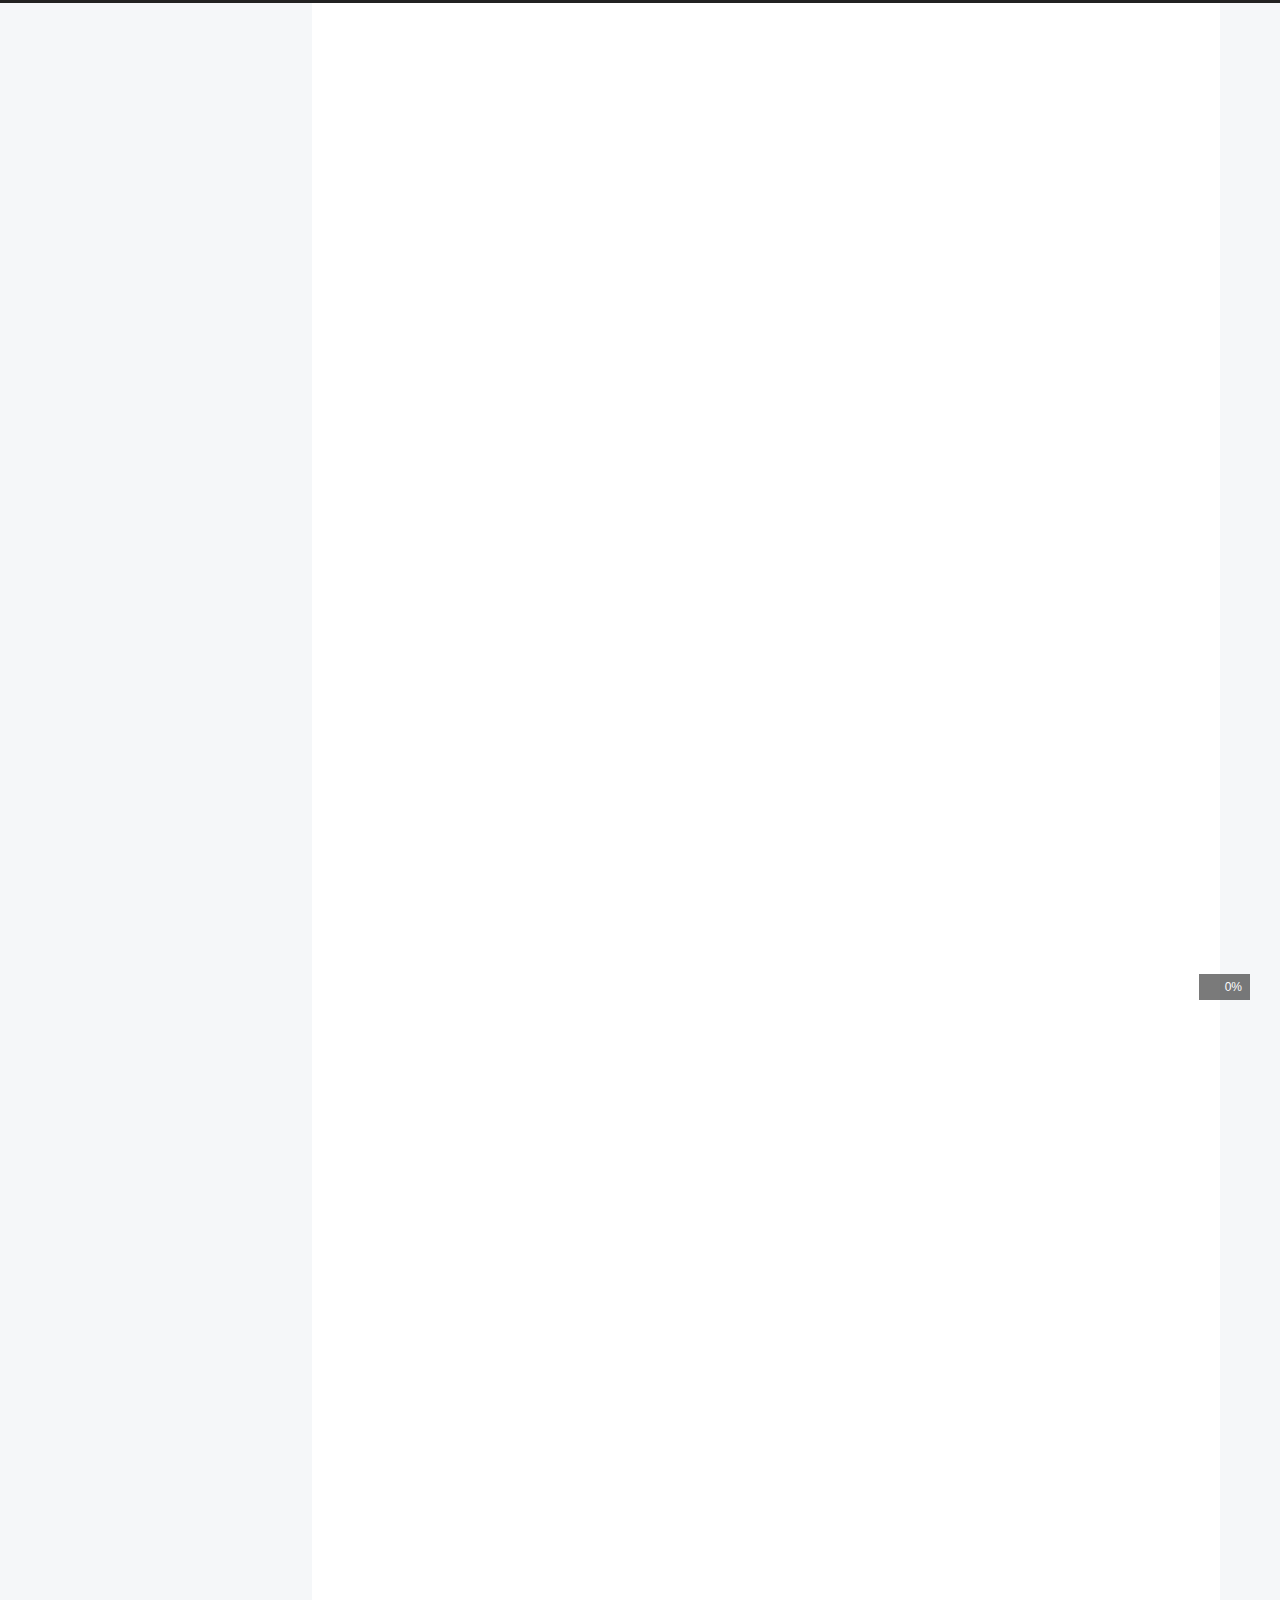
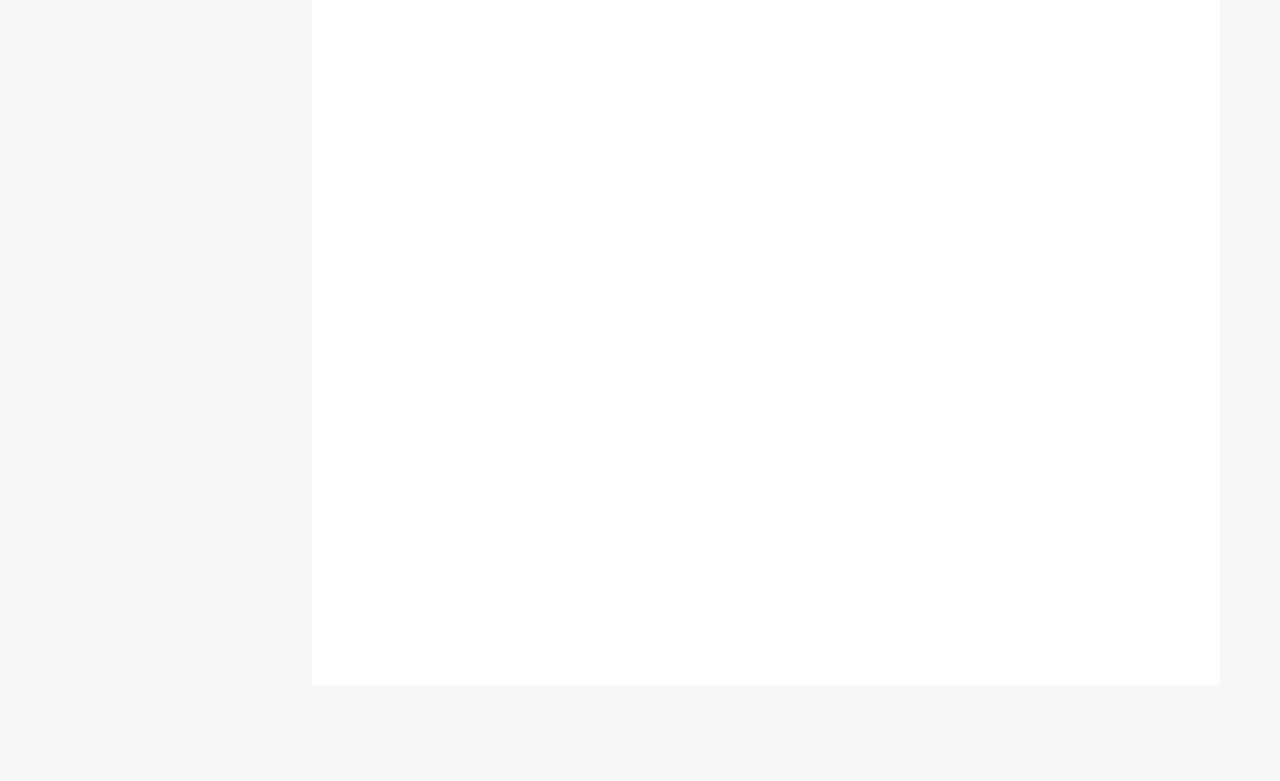
==== commit e36e7cab: "Site updated: 2023-03-11 18:29:52" ====
--- a/index.html
+++ b/index.html
@@ -142,8 +142,6 @@
 
         <div class="site-overview-wrap sidebar-panel">
           <div class="site-author animated" itemprop="author" itemscope itemtype="http://schema.org/Person">
-    <img class="site-author-image" itemprop="image" alt="Traçade Inc."
-      src="/images/avatar.gif">
   <p class="site-author-name" itemprop="name">Traçade Inc.</p>
   <div class="site-description" itemprop="description"></div>
 </div>
@@ -161,11 +159,6 @@
       </div>
   </nav>
 </div>
-  <div class="links-of-author animated">
-      <span class="links-of-author-item">
-        <a href="https://github.com/tracade" title="GitHub → https:&#x2F;&#x2F;github.com&#x2F;tracade" rel="noopener me" target="_blank"><i class="fab fa-github fa-fw"></i>GitHub</a>
-      </span>
-  </div>
   <div class="cc-license animated" itemprop="license">
     <a href="https://creativecommons.org/licenses/by-nc-sa/4.0/" class="cc-opacity" rel="noopener" target="_blank"><img src="https://cdnjs.cloudflare.com/ajax/libs/creativecommons-vocabulary/2020.11.3/assets/license_badges/small/by_nc_sa.svg" alt="Creative Commons"></a>
   </div>
@@ -418,8 +411,6 @@
     <span title="站点阅读时长">1 分钟</span>
   </span>
 </div>
-  <div class="powered-by">由 <a href="https://hexo.io/" rel="noopener" target="_blank">Hexo</a> & <a href="https://theme-next.js.org/pisces/" rel="noopener" target="_blank">NexT.Pisces</a> 强力驱动
-  </div>
 
     </div>
   </footer>
--- a/css/main.css
+++ b/css/main.css
@@ -2,9 +2,9 @@
   --body-bg-color: #f5f7f9;
   --content-bg-color: #fff;
   --card-bg-color: #f5f5f5;
-  --text-color: #555;
+  --text-color: #333b5e;
   --blockquote-color: #666;
-  --link-color: #555;
+  --link-color: #333b5e;
   --link-hover-color: #222;
   --brand-color: #fff;
   --brand-hover-color: #fff;
@@ -13,8 +13,8 @@
   --menu-item-bg-color: #f5f5f5;
   --theme-color: #222;
   --btn-default-bg: #fff;
-  --btn-default-color: #555;
-  --btn-default-border-color: #555;
+  --btn-default-color: #333b5e;
+  --btn-default-border-color: #333b5e;
   --btn-default-hover-bg: #222;
   --btn-default-hover-color: #fff;
   --btn-default-hover-border-color: #222;
@@ -26,24 +26,24 @@
 }
 @media (prefers-color-scheme: dark) {
   :root {
-    --body-bg-color: #282828;
-    --content-bg-color: #333;
-    --card-bg-color: #555;
-    --text-color: #ccc;
+    --body-bg-color: #070a17;
+    --content-bg-color: #0a0d1c;
+    --card-bg-color: #333b5e;
+    --text-color: #f2f5ff;
     --blockquote-color: #bbb;
-    --link-color: #ccc;
+    --link-color: #f2f5ff;
     --link-hover-color: #eee;
     --brand-color: #ddd;
     --brand-hover-color: #ddd;
     --table-row-odd-bg-color: #282828;
     --table-row-hover-bg-color: #363636;
-    --menu-item-bg-color: #555;
+    --menu-item-bg-color: #333b5e;
     --theme-color: #181d36;
     --btn-default-bg: #222;
-    --btn-default-color: #ccc;
-    --btn-default-border-color: #555;
+    --btn-default-color: #f2f5ff;
+    --btn-default-border-color: #333b5e;
     --btn-default-hover-bg: #666;
-    --btn-default-hover-color: #ccc;
+    --btn-default-hover-color: #f2f5ff;
     --btn-default-hover-border-color: #666;
     --highlight-background: #1c1b1b;
     --highlight-foreground: #fff;
@@ -261,7 +261,7 @@
   margin: 0 0 20px;
 }
 a {
-  border-bottom: 1px solid #999;
+  border-bottom: 1px solid #95969d;
   color: var(--link-color);
   cursor: pointer;
   outline: 0;
@@ -470,7 +470,7 @@
   overflow-wrap: break-word;
 }
 kbd {
-  border: 2px solid #ccc;
+  border: 2px solid #f2f5ff;
   border-radius: 0.2em;
   box-shadow: 0.1em 0.1em 0.2em rgba(0,0,0,0.1);
   font-family: inherit;
@@ -551,7 +551,7 @@
   width: 100%;
 }
 .blockquote-center::before {
-  border-top: 1px solid #ccc;
+  border-top: 1px solid #f2f5ff;
   text-align: left;
   top: -20px;
   content: '\f10d';
@@ -559,7 +559,7 @@
   font-weight: 900;
 }
 .blockquote-center::after {
-  border-bottom: 1px solid #ccc;
+  border-bottom: 1px solid #f2f5ff;
   bottom: -20px;
   text-align: right;
   content: '\f10e';
@@ -588,7 +588,7 @@
   width: 100%;
 }
 .post-body .label {
-  color: #555;
+  color: #333b5e;
   padding: 0 2px;
 }
 .post-body .label.default {
@@ -921,8 +921,8 @@
   }
 }
 .pagination .page-number.current {
-  background: #ccc;
-  border-color: #ccc;
+  background: #f2f5ff;
+  border-color: #f2f5ff;
   color: var(--content-bg-color);
 }
 .pagination {
@@ -1182,7 +1182,7 @@
   top: -2px;
 }
 .sidebar-inner {
-  color: #999;
+  color: #95969d;
   padding: 18px 10px;
   text-align: center;
   display: flex;
@@ -1211,7 +1211,7 @@
   margin: 0;
 }
 .site-description {
-  color: #999;
+  color: #95969d;
   font-size: 0.8125em;
   margin-top: 0;
 }
@@ -1483,7 +1483,7 @@
   font-weight: 600;
 }
 .site-state-item-name {
-  color: #999;
+  color: #95969d;
   font-size: 0.8125em;
 }
 .sidebar-post-related {
@@ -1508,10 +1508,10 @@
   background: var(--menu-item-bg-color);
 }
 .popular-posts .popular-posts-item .popular-posts-time {
-  color: #999;
+  color: #95969d;
 }
 .footer {
-  color: #999;
+  color: #95969d;
   font-size: 0.875em;
   padding: 20px 0;
 }
@@ -1685,7 +1685,7 @@
   position: relative;
 }
 .posts-collapse .post-content .collection-title::before {
-  background: #999;
+  background: #95969d;
   border: 1px solid #fff;
   margin-left: -6px;
   margin-top: -4px;
@@ -1722,7 +1722,7 @@
   margin-left: 5px;
 }
 .posts-collapse .post-content .post-header {
-  border-bottom: 1px dashed #ccc;
+  border-bottom: 1px dashed #f2f5ff;
   margin: 30px 2px 0;
   padding-left: 15px;
   position: relative;
@@ -1860,7 +1860,7 @@
 .post-body .image-caption,
 .post-body img + figcaption,
 .post-body .fancybox + figcaption {
-  color: #999;
+  color: #95969d;
   font-size: 0.875em;
   font-weight: bold;
   line-height: 1;
@@ -1958,7 +1958,7 @@
   transform: rotate(30deg);
 }
 .posts-expand .post-meta-container {
-  color: #999;
+  color: #95969d;
   font-family: Lato, 'PingFang SC', 'Microsoft YaHei', sans-serif;
   font-size: 0.75em;
   margin-top: 3px;
@@ -1968,7 +1968,7 @@
   margin-top: 2px;
 }
 .posts-expand .post-meta-container time {
-  border-bottom: 1px dashed #999;
+  border-bottom: 1px dashed #95969d;
 }
 .post-meta {
   display: flex;
@@ -2029,7 +2029,7 @@
   justify-content: center;
 }
 .post-eof {
-  background: #ccc;
+  background: #f2f5ff;
   height: 1px;
   margin: 80px auto 60px;
   width: 8%;
@@ -2223,7 +2223,7 @@
 }
 .event-list .event-past {
   --event-background: #f5f5f5;
-  --event-foreground: #999;
+  --event-foreground: #95969d;
   --event-title: #222;
 }
 @keyframes dot-flash {
@@ -2350,6 +2350,119 @@
     border-bottom-color: #eee;
     color: #eee;
   }
+}
+.search-active {
+  overflow: hidden;
+}
+.search-pop-overlay {
+  background: rgba(0,0,0,0);
+  display: flex;
+  height: 100%;
+  left: 0;
+  position: fixed;
+  top: 0;
+  transition: visibility 0.4s, background 0.4s;
+  visibility: hidden;
+  width: 100%;
+  z-index: 40;
+}
+.search-active .search-pop-overlay {
+  background: rgba(0,0,0,0.3);
+  visibility: visible;
+}
+.search-popup {
+  background: var(--card-bg-color);
+  border-radius: 5px;
+  height: 80%;
+  margin: auto;
+  transform: scale(0);
+  transition: transform 0.4s;
+  width: 700px;
+}
+.search-active .search-popup {
+  transform: scale(1);
+}
+@media (max-width: 767px) {
+  .search-popup {
+    border-radius: 0;
+    height: 100%;
+    width: 100%;
+  }
+}
+.search-popup .search-icon,
+.search-popup .popup-btn-close {
+  color: #95969d;
+  font-size: 18px;
+  padding: 0 10px;
+}
+.search-popup .popup-btn-close {
+  cursor: pointer;
+}
+.search-popup .popup-btn-close:hover .fa {
+  color: #222;
+}
+.search-popup .search-header {
+  background: #eee;
+  border-top-left-radius: 5px;
+  border-top-right-radius: 5px;
+  display: flex;
+  padding: 5px;
+}
+@media (prefers-color-scheme: dark) {
+  .search-popup .search-header {
+    background: #666;
+  }
+}
+.search-popup input.search-input {
+  background: transparent;
+  border: 0;
+  outline: 0;
+  width: 100%;
+}
+.search-popup input.search-input::-webkit-search-cancel-button {
+  display: none;
+}
+.search-popup .search-result-container {
+  height: calc(100% - 55px);
+  overflow: auto;
+  padding: 5px 25px;
+}
+.search-popup .search-result-container hr {
+  margin: 5px 0 10px;
+}
+.search-popup .search-result-container hr:first-child {
+  display: none;
+}
+.search-popup .search-result-list {
+  margin: 0 5px;
+  padding: 0;
+}
+.search-popup a.search-result-title {
+  font-weight: bold;
+}
+.search-popup p.search-result {
+  border-bottom: 1px dashed #f2f5ff;
+  padding: 5px 0;
+}
+.search-popup .search-input-container {
+  flex-grow: 1;
+  padding: 2px;
+}
+.search-popup .no-result {
+  display: flex;
+}
+.search-popup .search-result-list {
+  width: 100%;
+}
+.search-popup .search-result-icon {
+  color: #f2f5ff;
+  margin: auto;
+}
+mark.search-keyword {
+  background: transparent;
+  border-bottom: 1px dashed #ff2a2a;
+  color: #ff2a2a;
+  font-weight: bold;
 }
 .use-motion .animated {
   animation-fill-mode: none;
@@ -2485,7 +2598,7 @@
   }
 }
 .menu .menu-item .badge {
-  background: #ccc;
+  background: #f2f5ff;
   border-radius: 10px;
   color: var(--content-bg-color);
   float: right;
@@ -2550,8 +2663,8 @@
   padding: 0 10px;
 }
 .sidebar .sidebar-button {
-  border-bottom: 1px dotted #ccc;
-  border-top: 1px dotted #ccc;
+  border-bottom: 1px dotted #f2f5ff;
+  border-top: 1px dotted #f2f5ff;
 }
 .sidebar .sidebar-button button {
   border: 0;
